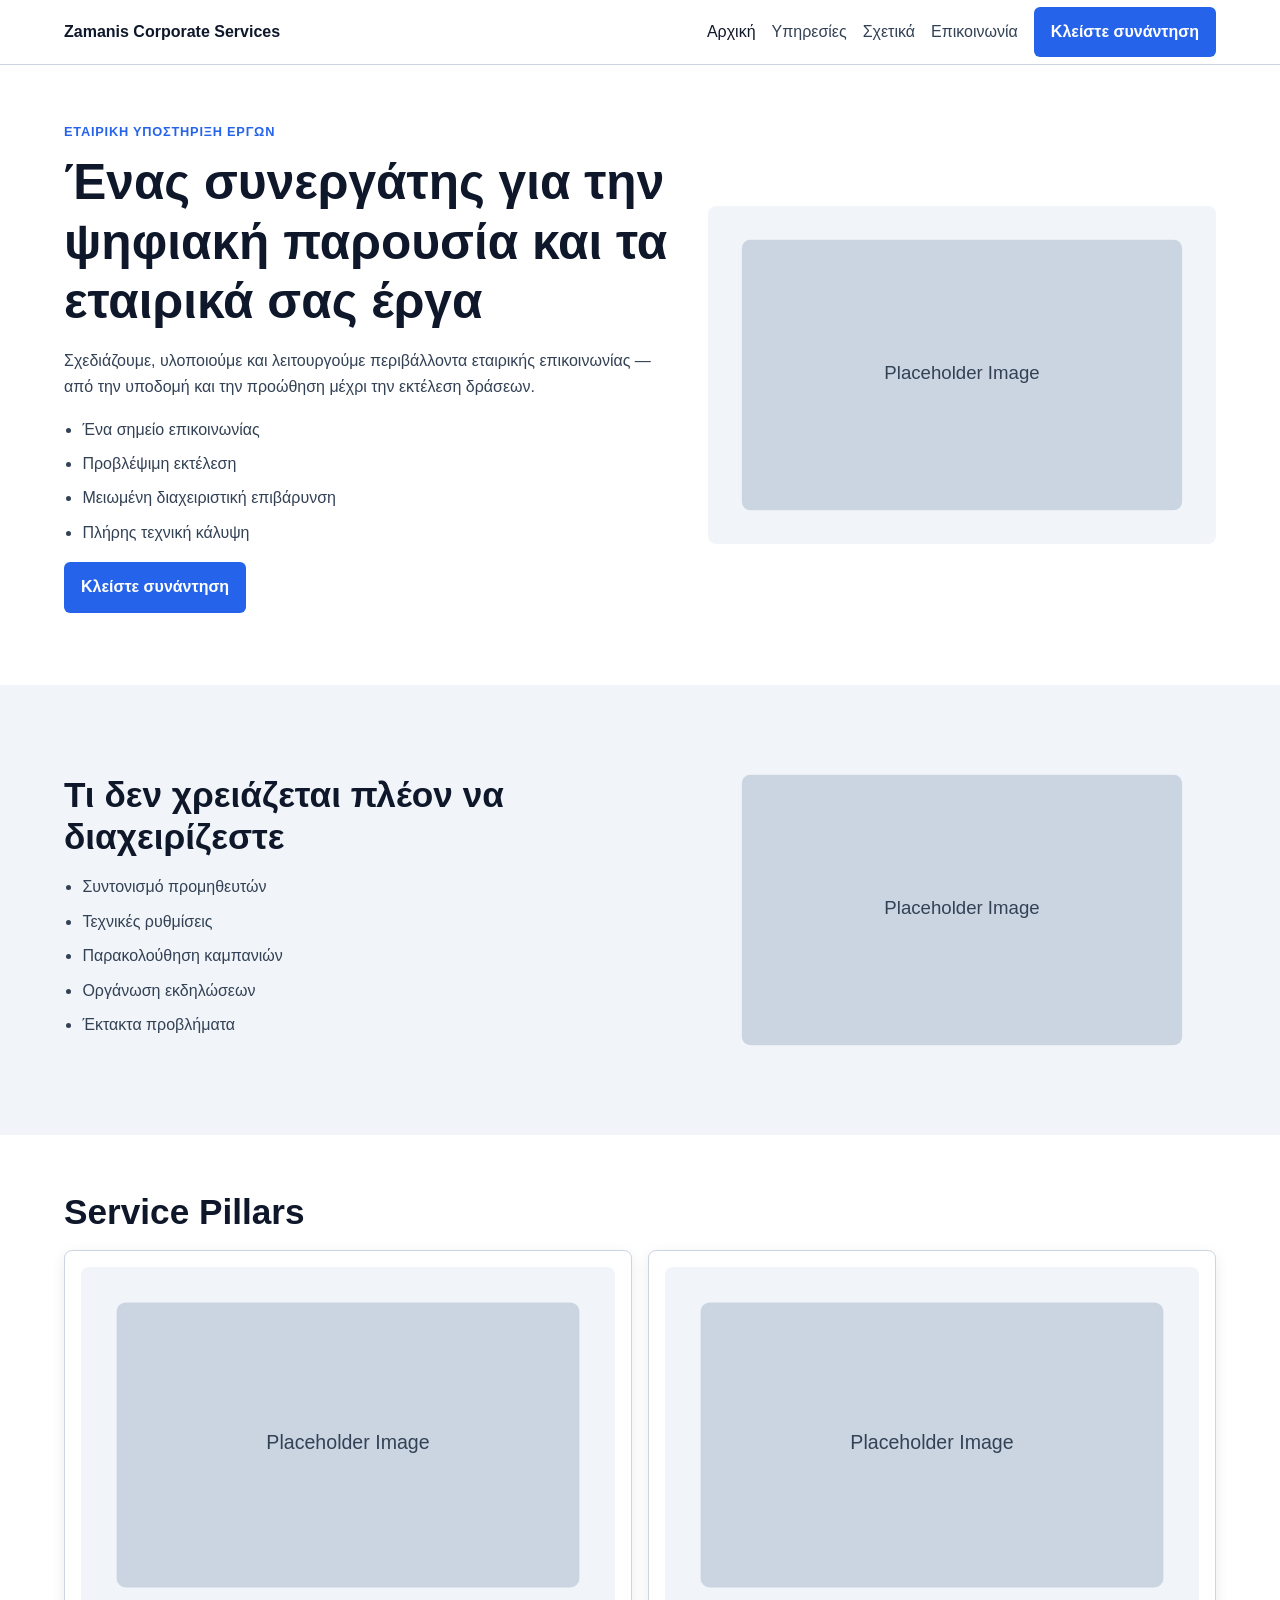
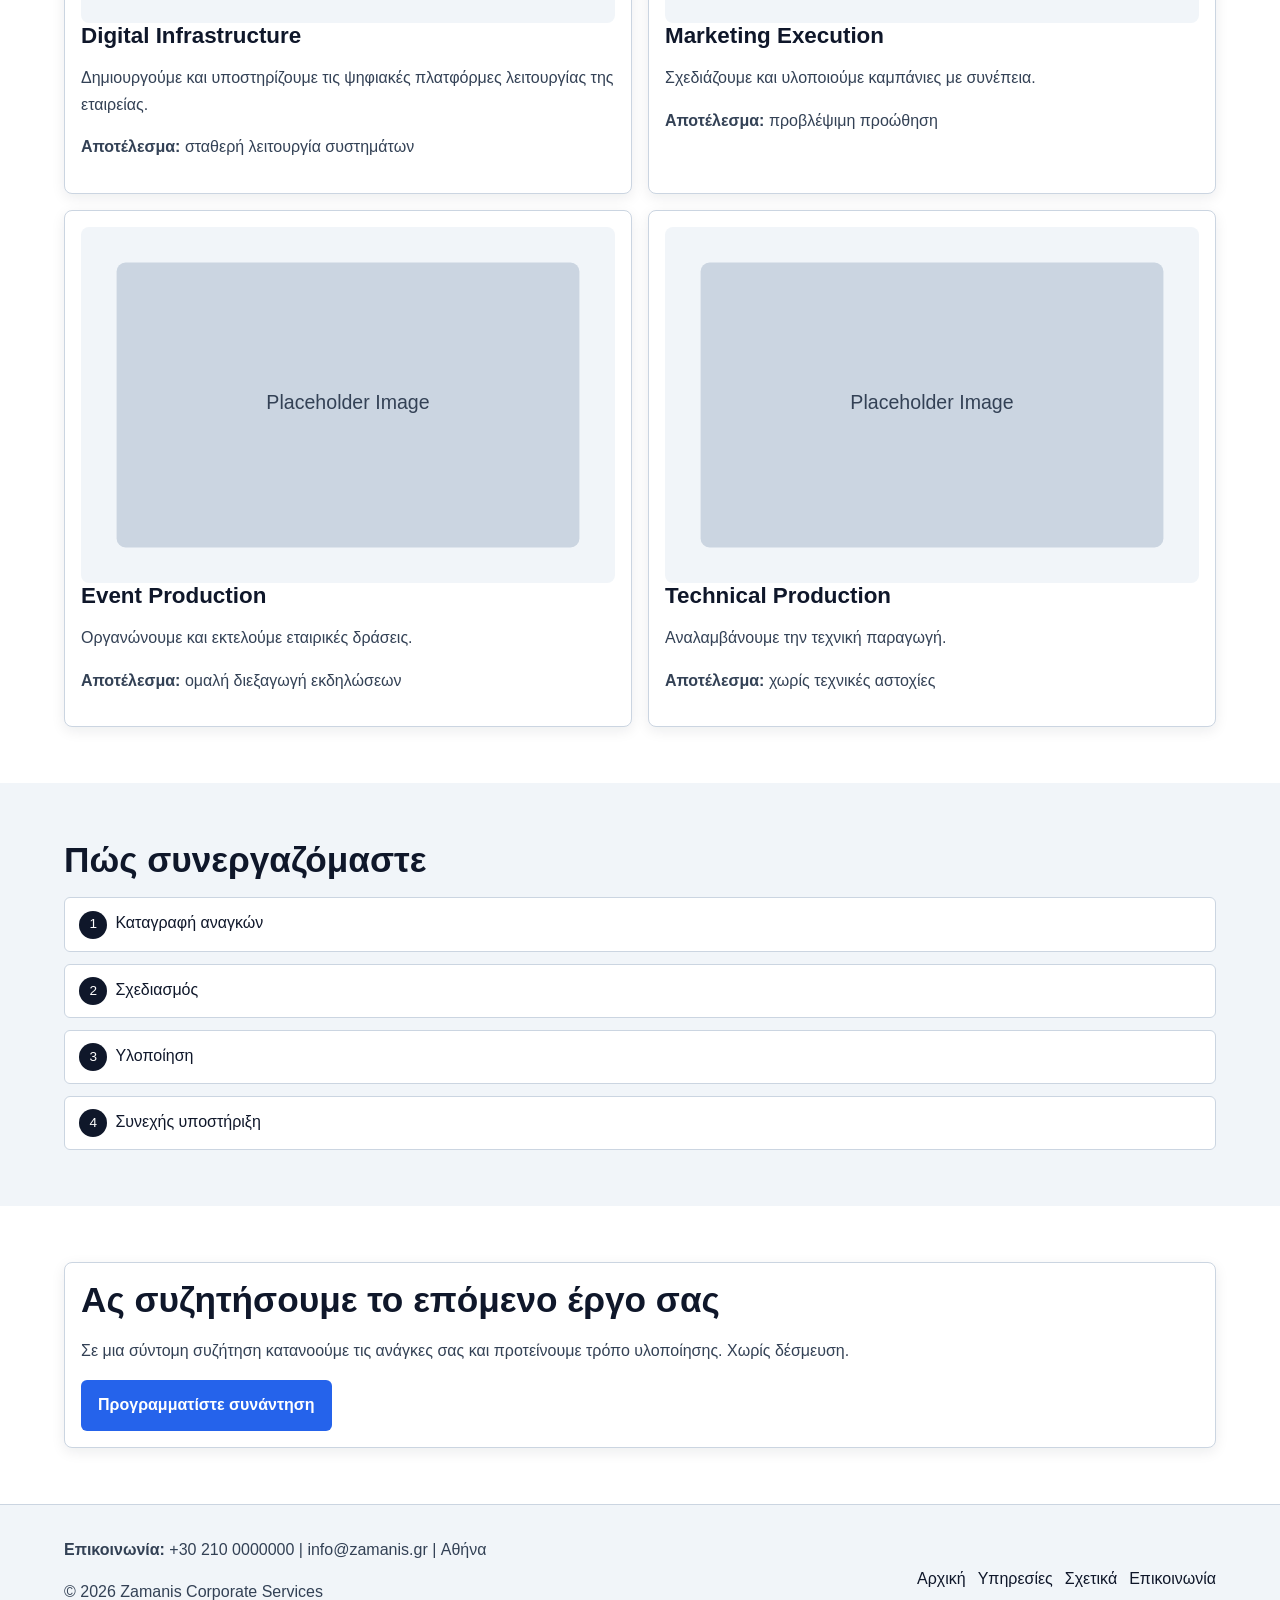
==== index.html @ 6413caa3 "Create full responsive corporate B2B website" ====
<!DOCTYPE html>
<html lang="el">
<head>
  <meta charset="UTF-8">
  <meta name="viewport" content="width=device-width, initial-scale=1.0">
  <title>Εταιρικές Υπηρεσίες Ψηφιακής Υποδομής & Εκδηλώσεων</title>
  <meta name="description" content="Ολοκληρωμένη υποστήριξη εταιρικής επικοινωνίας, marketing και εκδηλώσεων από έναν συνεργάτη.">
  <link rel="stylesheet" href="assets/css/style.css">
</head>
<body>
  <header class="site-header">
    <div class="container nav-wrap">
      <a class="brand" href="index.html">Zamanis Corporate Services</a>
      <button class="nav-toggle" type="button" aria-expanded="false" aria-controls="primary-nav">Μενού</button>
      <nav id="primary-nav" class="site-nav" aria-label="Κύρια πλοήγηση">
        <a class="nav-link active" href="index.html">Αρχική</a>
        <a class="nav-link" href="services.html">Υπηρεσίες</a>
        <a class="nav-link" href="about.html">Σχετικά</a>
        <a class="nav-link" href="contact.html">Επικοινωνία</a>
        <a class="btn btn-primary" href="contact.html">Κλείστε συνάντηση</a>
      </nav>
    </div>
  </header>

  <main>
    <section class="section">
      <div class="container hero-grid">
        <div>
          <p class="kicker">Εταιρική υποστήριξη έργων</p>
          <h1>Ένας συνεργάτης για την ψηφιακή παρουσία και τα εταιρικά σας έργα</h1>
          <p>Σχεδιάζουμε, υλοποιούμε και λειτουργούμε περιβάλλοντα εταιρικής επικοινωνίας — από την υποδομή και την προώθηση μέχρι την εκτέλεση δράσεων.</p>
          <ul class="list-tight">
            <li>Ένα σημείο επικοινωνίας</li>
            <li>Προβλέψιμη εκτέλεση</li>
            <li>Μειωμένη διαχειριστική επιβάρυνση</li>
            <li>Πλήρης τεχνική κάλυψη</li>
          </ul>
          <p style="margin-top:1rem;"><a class="btn btn-primary" href="contact.html">Κλείστε συνάντηση</a></p>
        </div>
        <img src="assets/img/hero-placeholder.svg" alt="corporate event technical control desk, operators with headsets, screens, realistic, professional photography">
      </div>
    </section>

    <section class="section section-subtle">
      <div class="container two-col">
        <div>
          <h2>Τι δεν χρειάζεται πλέον να διαχειρίζεστε</h2>
          <ul class="list-tight">
            <li>Συντονισμό προμηθευτών</li>
            <li>Τεχνικές ρυθμίσεις</li>
            <li>Παρακολούθηση καμπανιών</li>
            <li>Οργάνωση εκδηλώσεων</li>
            <li>Έκτακτα προβλήματα</li>
          </ul>
        </div>
        <img src="assets/img/problems-placeholder.svg" alt="event backstage setup cables lighting technicians working realistic">
      </div>
    </section>

    <section class="section">
      <div class="container">
        <h2>Service Pillars</h2>
        <div class="card-grid">
          <article class="card">
            <img src="assets/img/service-infrastructure.svg" alt="server monitoring dashboard business environment">
            <h3>Digital Infrastructure</h3>
            <p>Δημιουργούμε και υποστηρίζουμε τις ψηφιακές πλατφόρμες λειτουργίας της εταιρείας.</p>
            <p><strong>Αποτέλεσμα:</strong> σταθερή λειτουργία συστημάτων</p>
          </article>
          <article class="card">
            <img src="assets/img/service-marketing.svg" alt="marketing campaign analytics dashboard on laptop office">
            <h3>Marketing Execution</h3>
            <p>Σχεδιάζουμε και υλοποιούμε καμπάνιες με συνέπεια.</p>
            <p><strong>Αποτέλεσμα:</strong> προβλέψιμη προώθηση</p>
          </article>
          <article class="card">
            <img src="assets/img/service-event.svg" alt="conference venue preparation empty stage setup">
            <h3>Event Production</h3>
            <p>Οργανώνουμε και εκτελούμε εταιρικές δράσεις.</p>
            <p><strong>Αποτέλεσμα:</strong> ομαλή διεξαγωγή εκδηλώσεων</p>
          </article>
          <article class="card">
            <img src="assets/img/service-technical.svg" alt="audio mixing console live event">
            <h3>Technical Production</h3>
            <p>Αναλαμβάνουμε την τεχνική παραγωγή.</p>
            <p><strong>Αποτέλεσμα:</strong> χωρίς τεχνικές αστοχίες</p>
          </article>
        </div>
      </div>
    </section>

    <section class="section section-subtle">
      <div class="container">
        <h2>Πώς συνεργαζόμαστε</h2>
        <ol class="steps">
          <li>Καταγραφή αναγκών</li>
          <li>Σχεδιασμός</li>
          <li>Υλοποίηση</li>
          <li>Συνεχής υποστήριξη</li>
        </ol>
      </div>
    </section>

    <section class="section">
      <div class="container card">
        <h2>Ας συζητήσουμε το επόμενο έργο σας</h2>
        <p>Σε μια σύντομη συζήτηση κατανοούμε τις ανάγκες σας και προτείνουμε τρόπο υλοποίησης. Χωρίς δέσμευση.</p>
        <a class="btn btn-primary" href="contact.html">Προγραμματίστε συνάντηση</a>
      </div>
    </section>
  </main>

  <footer class="site-footer">
    <div class="container footer-grid">
      <div>
        <p><strong>Επικοινωνία:</strong> +30 210 0000000 | info@zamanis.gr | Αθήνα</p>
        <p>© 2026 Zamanis Corporate Services</p>
      </div>
      <nav class="footer-links" aria-label="Footer menu">
        <a href="index.html">Αρχική</a>
        <a href="services.html">Υπηρεσίες</a>
        <a href="about.html">Σχετικά</a>
        <a href="contact.html">Επικοινωνία</a>
      </nav>
    </div>
  </footer>

  <script src="assets/js/main.js"></script>
</body>
</html>
---- assets/css/style.css ----
:root {
  --color-primary: #0F172A;
  --color-secondary: #334155;
  --color-accent: #2563EB;
  --color-bg: #FFFFFF;
  --color-bg-subtle: #F1F5F9;
  --color-border: #CBD5E1;
  --font-family: Inter, -apple-system, BlinkMacSystemFont, "Segoe UI", Roboto, "Helvetica Neue", Arial, sans-serif;
  --container-max: 72rem;
  --radius-sm: 0.375rem;
  --radius-md: 0.5rem;
  --shadow-sm: 0 4px 14px rgba(15, 23, 42, 0.08);
}

* {
  box-sizing: border-box;
}

html {
  scroll-behavior: smooth;
}

body {
  margin: 0;
  font-family: var(--font-family);
  color: var(--color-primary);
  background: var(--color-bg);
  line-height: 1.65;
}

img {
  max-width: 100%;
  display: block;
  border-radius: var(--radius-md);
}

a {
  color: inherit;
  text-decoration: none;
}

.container {
  width: min(100% - 2rem, var(--container-max));
  margin-inline: auto;
}

.section {
  padding: 3.5rem 0;
}

.section-subtle {
  background: var(--color-bg-subtle);
}

h1,
h2,
h3 {
  color: var(--color-primary);
  line-height: 1.2;
  margin: 0 0 1rem;
}

h1 {
  font-size: clamp(1.9rem, 4.5vw, 3.1rem);
}

h2 {
  font-size: clamp(1.55rem, 3.2vw, 2.2rem);
}

h3 {
  font-size: clamp(1.15rem, 2.2vw, 1.4rem);
}

p {
  margin: 0 0 1rem;
  color: var(--color-secondary);
}

ul,
ol {
  margin: 0;
  padding-left: 1.15rem;
}

.site-header {
  position: sticky;
  top: 0;
  z-index: 20;
  background: rgba(255, 255, 255, 0.96);
  border-bottom: 1px solid var(--color-border);
  backdrop-filter: blur(8px);
}

.nav-wrap {
  display: flex;
  align-items: center;
  justify-content: space-between;
  min-height: 4rem;
  gap: 1rem;
}

.brand {
  font-weight: 700;
  font-size: 1rem;
}

.nav-toggle {
  border: 1px solid var(--color-border);
  background: var(--color-bg);
  padding: 0.5rem 0.7rem;
  border-radius: var(--radius-sm);
  color: var(--color-primary);
}

.site-nav {
  display: none;
  flex-direction: column;
  gap: 0.65rem;
  padding-bottom: 1rem;
}

.site-nav.open {
  display: flex;
}

.nav-link {
  font-weight: 500;
  color: var(--color-secondary);
}

.nav-link:hover,
.nav-link.active {
  color: var(--color-primary);
}

.btn {
  display: inline-block;
  border: 1px solid transparent;
  border-radius: var(--radius-sm);
  padding: 0.7rem 1rem;
  font-weight: 600;
}

.btn-primary {
  background: var(--color-accent);
  color: #fff;
}

.btn-outline {
  border-color: var(--color-primary);
  color: var(--color-primary);
}

.hero-grid,
.two-col {
  display: grid;
  gap: 1.5rem;
}

.card-grid {
  display: grid;
  gap: 1rem;
}

.card {
  background: #fff;
  border: 1px solid var(--color-border);
  border-radius: var(--radius-md);
  padding: 1rem;
  box-shadow: var(--shadow-sm);
}

.kicker {
  color: var(--color-accent);
  text-transform: uppercase;
  letter-spacing: 0.06em;
  font-weight: 700;
  font-size: 0.8rem;
  margin-bottom: 0.7rem;
}

.list-tight li {
  margin-bottom: 0.5rem;
  color: var(--color-secondary);
}

.steps {
  counter-reset: process;
  list-style: none;
  padding: 0;
  display: grid;
  gap: 0.75rem;
}

.steps li {
  background: #fff;
  border: 1px solid var(--color-border);
  border-radius: var(--radius-sm);
  padding: 0.75rem 0.9rem;
}

.steps li::before {
  counter-increment: process;
  content: counter(process);
  display: inline-grid;
  place-items: center;
  width: 1.75rem;
  height: 1.75rem;
  margin-right: 0.5rem;
  border-radius: 999px;
  background: var(--color-primary);
  color: #fff;
  font-size: 0.85rem;
}

.contact-form {
  display: grid;
  gap: 0.85rem;
}

.contact-form label {
  font-weight: 600;
  color: var(--color-primary);
}

.contact-form input,
.contact-form textarea {
  width: 100%;
  padding: 0.65rem 0.75rem;
  border: 1px solid var(--color-border);
  border-radius: var(--radius-sm);
  font: inherit;
}

.contact-form textarea {
  min-height: 7rem;
}

.form-success {
  margin-top: 0.6rem;
  color: #166534;
  font-weight: 600;
  display: none;
}

.form-success.show {
  display: block;
}

.site-footer {
  padding: 2rem 0;
  border-top: 1px solid var(--color-border);
  background: var(--color-bg-subtle);
}

.footer-grid {
  display: grid;
  gap: 1rem;
}

.footer-links {
  display: flex;
  gap: 0.75rem;
  flex-wrap: wrap;
}

@media (min-width: 48rem) {
  .nav-toggle {
    display: none;
  }

  .site-nav,
  .site-nav.open {
    display: flex;
    flex-direction: row;
    align-items: center;
    gap: 1rem;
    padding-bottom: 0;
  }

  .hero-grid,
  .two-col {
    grid-template-columns: 1.1fr 0.9fr;
    align-items: center;
  }

  .card-grid {
    grid-template-columns: repeat(2, minmax(0, 1fr));
  }

  .footer-grid {
    grid-template-columns: 1fr auto;
    align-items: center;
  }
}
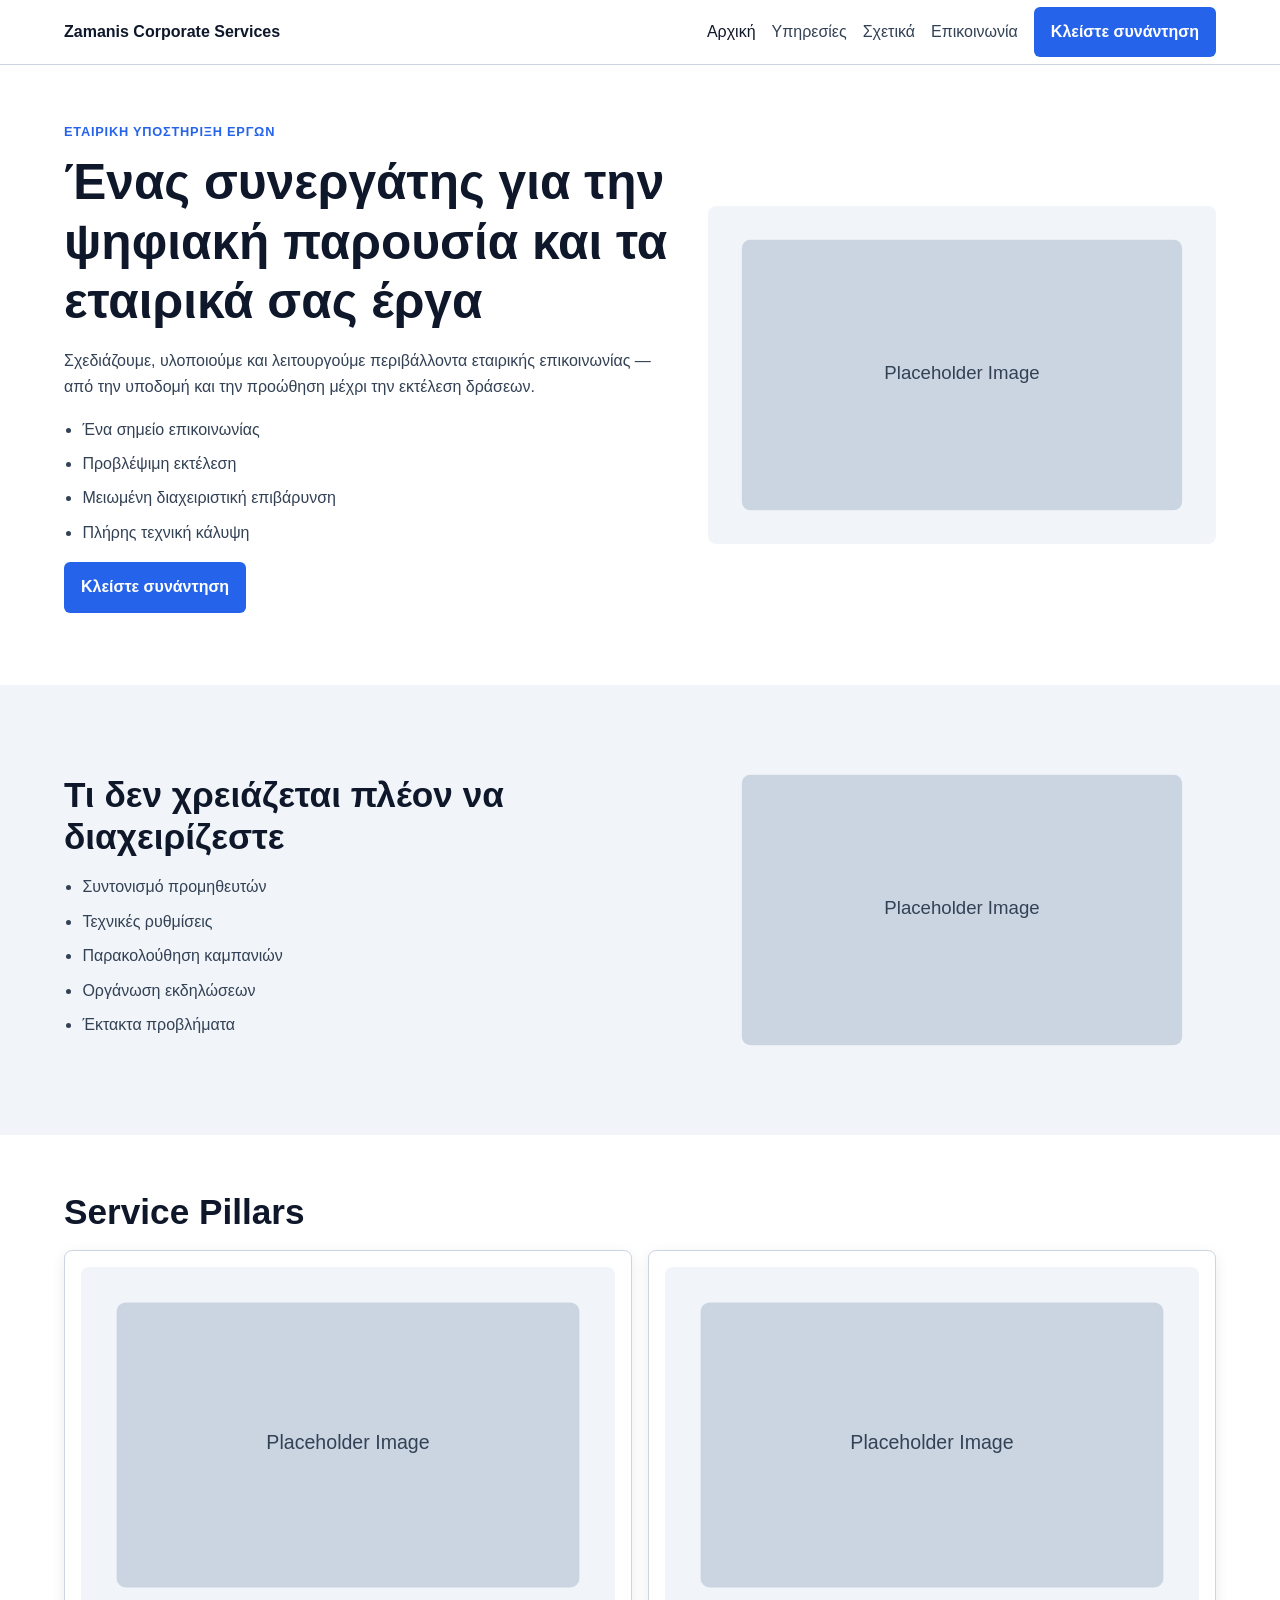
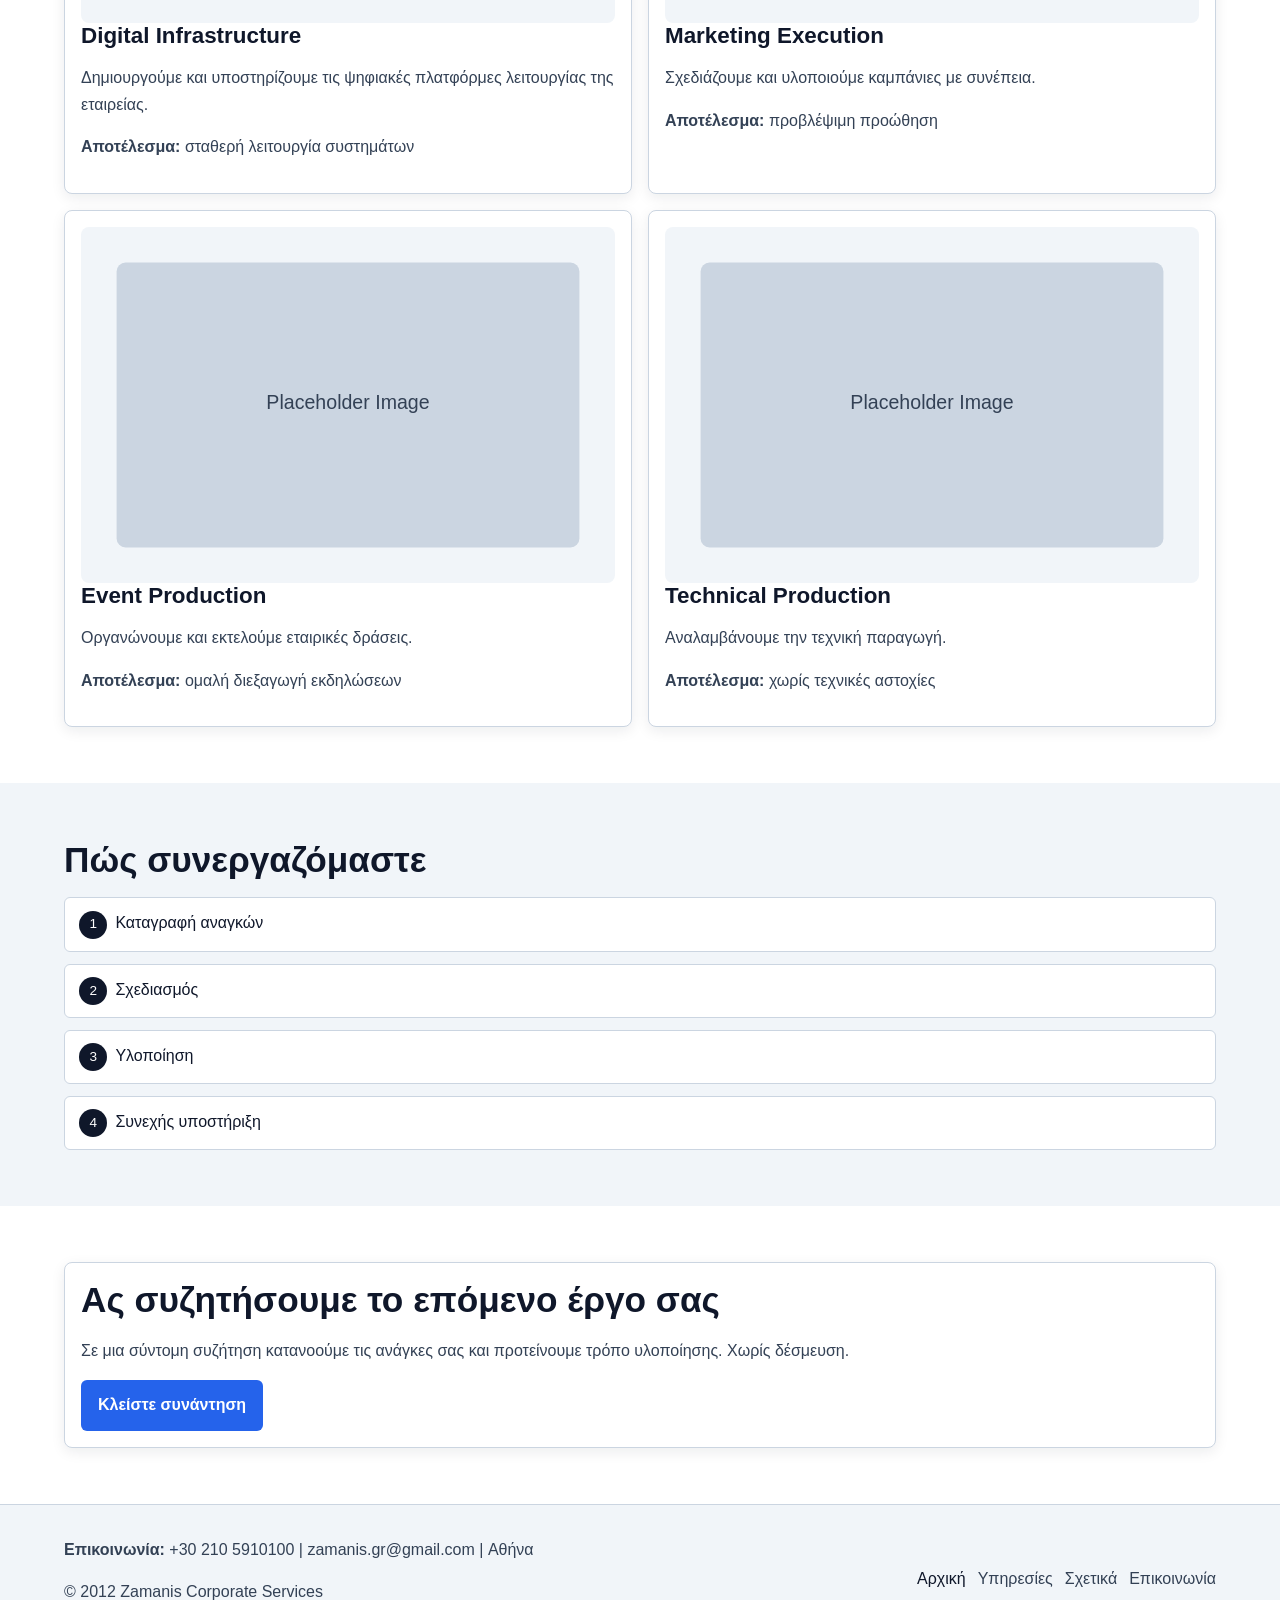
==== commit 8e082ed8: "Refactor shared layout and add clickable contact links" ====
--- a/index.html
+++ b/index.html
@@ -7,20 +7,8 @@
   <meta name="description" content="Ολοκληρωμένη υποστήριξη εταιρικής επικοινωνίας, marketing και εκδηλώσεων από έναν συνεργάτη.">
   <link rel="stylesheet" href="assets/css/style.css">
 </head>
-<body>
-  <header class="site-header">
-    <div class="container nav-wrap">
-      <a class="brand" href="index.html">Zamanis Corporate Services</a>
-      <button class="nav-toggle" type="button" aria-expanded="false" aria-controls="primary-nav">Μενού</button>
-      <nav id="primary-nav" class="site-nav" aria-label="Κύρια πλοήγηση">
-        <a class="nav-link active" href="index.html">Αρχική</a>
-        <a class="nav-link" href="services.html">Υπηρεσίες</a>
-        <a class="nav-link" href="about.html">Σχετικά</a>
-        <a class="nav-link" href="contact.html">Επικοινωνία</a>
-        <a class="btn btn-primary" href="contact.html">Κλείστε συνάντηση</a>
-      </nav>
-    </div>
-  </header>
+<body data-page="index">
+  <div id="site-header"></div>
 
   <main>
     <section class="section">
@@ -105,25 +93,12 @@
       <div class="container card">
         <h2>Ας συζητήσουμε το επόμενο έργο σας</h2>
         <p>Σε μια σύντομη συζήτηση κατανοούμε τις ανάγκες σας και προτείνουμε τρόπο υλοποίησης. Χωρίς δέσμευση.</p>
-        <a class="btn btn-primary" href="contact.html">Προγραμματίστε συνάντηση</a>
+        <a class="btn btn-primary" href="contact.html">Κλείστε συνάντηση</a>
       </div>
     </section>
   </main>
 
-  <footer class="site-footer">
-    <div class="container footer-grid">
-      <div>
-        <p><strong>Επικοινωνία:</strong> +30 210 0000000 | info@zamanis.gr | Αθήνα</p>
-        <p>© 2026 Zamanis Corporate Services</p>
-      </div>
-      <nav class="footer-links" aria-label="Footer menu">
-        <a href="index.html">Αρχική</a>
-        <a href="services.html">Υπηρεσίες</a>
-        <a href="about.html">Σχετικά</a>
-        <a href="contact.html">Επικοινωνία</a>
-      </nav>
-    </div>
-  </footer>
+  <div id="site-footer"></div>
 
   <script src="assets/js/main.js"></script>
 </body>
--- a/assets/css/style.css
+++ b/assets/css/style.css
@@ -265,6 +265,19 @@
   flex-wrap: wrap;
 }
 
+.footer-links a {
+  color: var(--color-secondary);
+}
+
+.footer-links a.active,
+.footer-links a:hover {
+  color: var(--color-primary);
+}
+
+.site-footer a:hover {
+  text-decoration: underline;
+}
+
 @media (min-width: 48rem) {
   .nav-toggle {
     display: none;
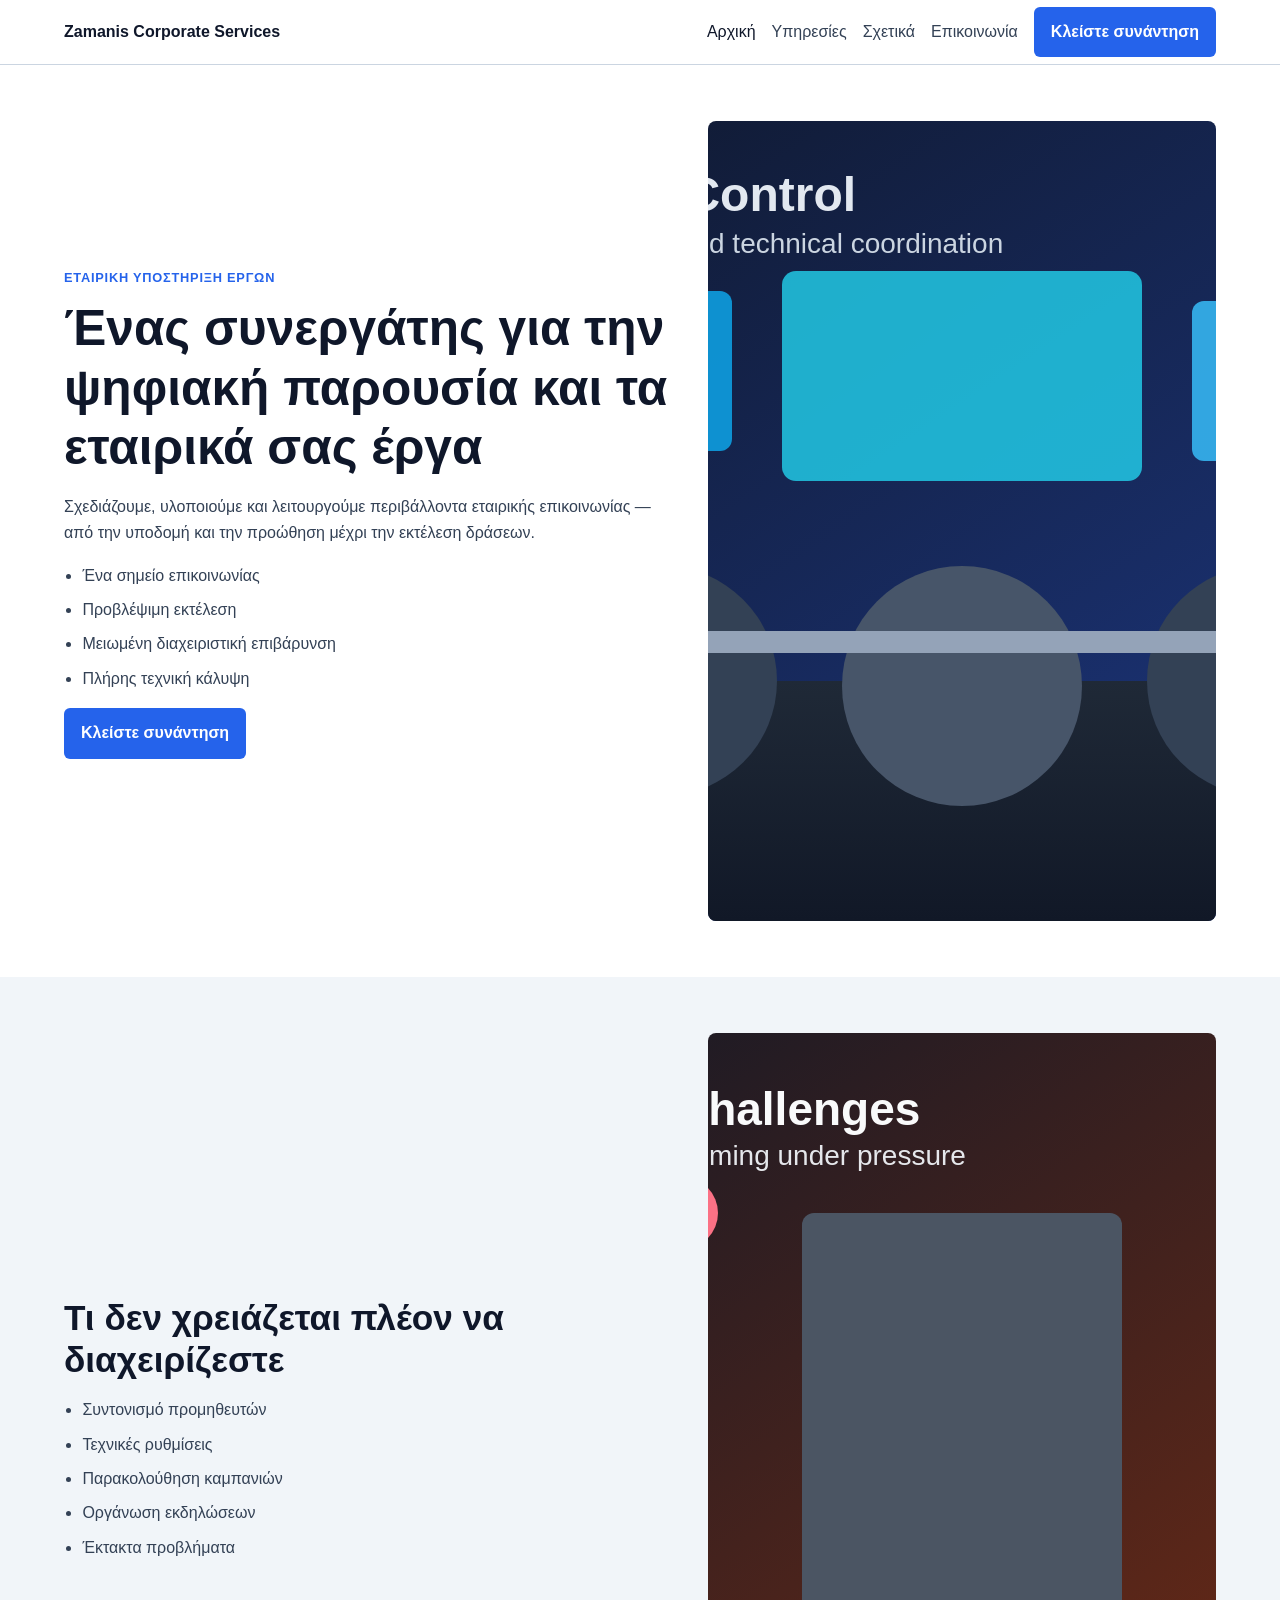
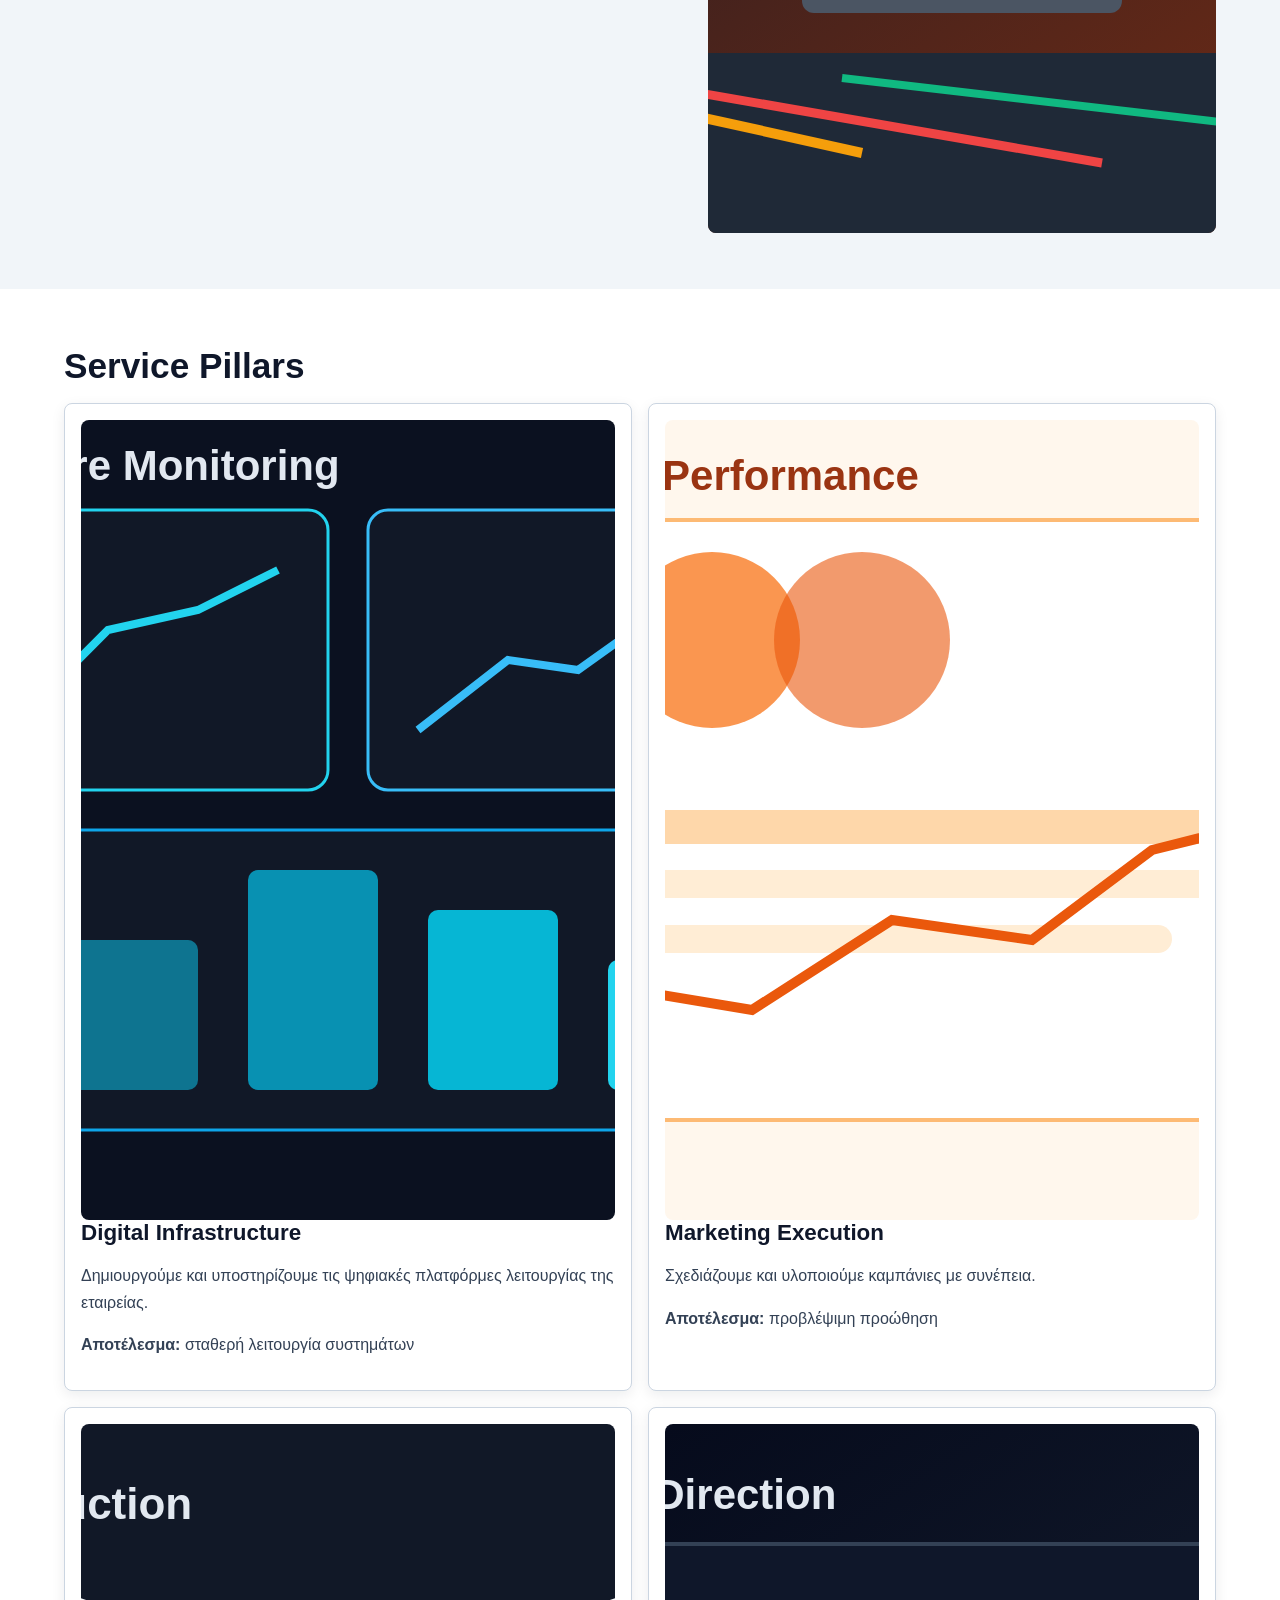
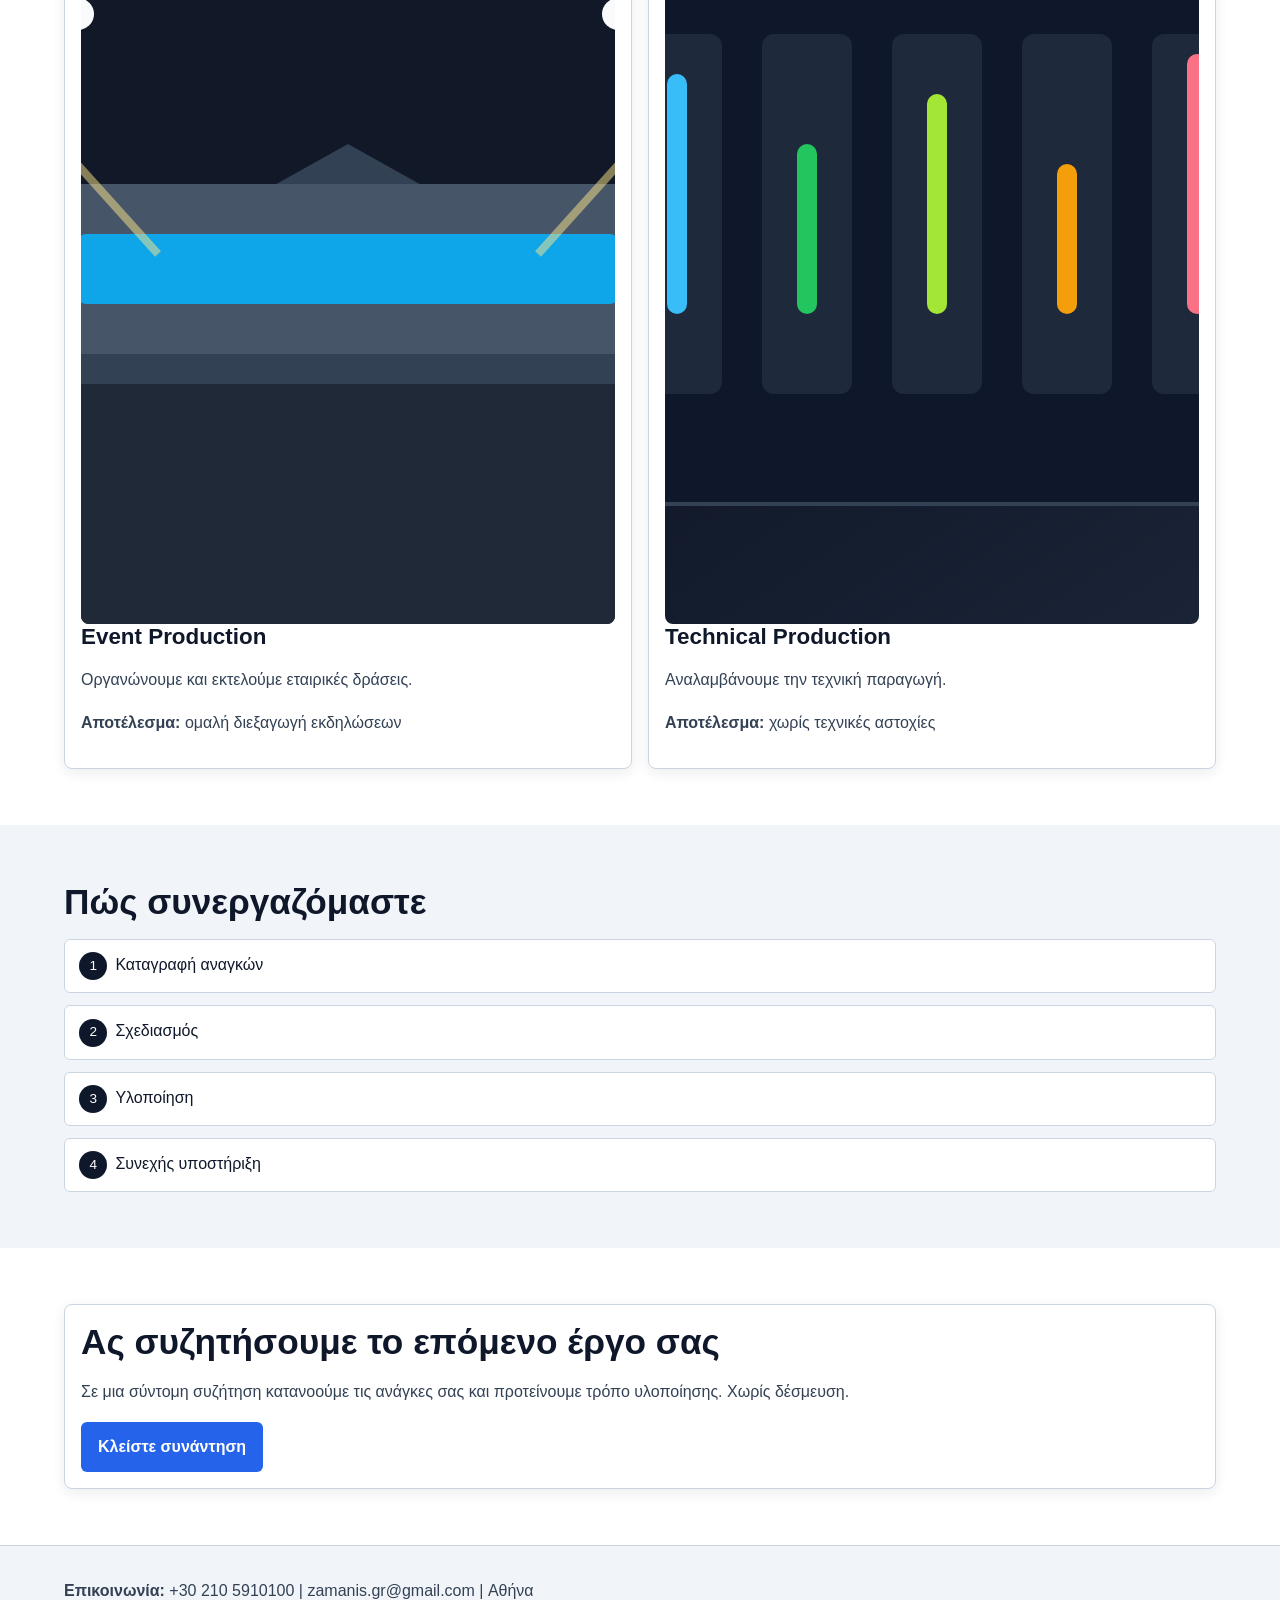
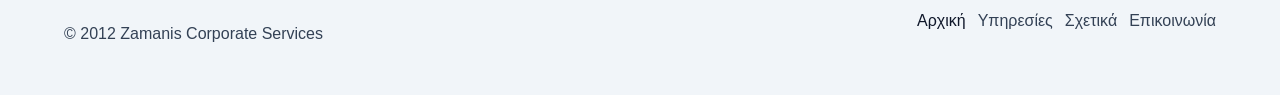
==== commit 1948e25d: "Rename image links and align photo dimensions in HTML" ====
--- a/index.html
+++ b/index.html
@@ -25,7 +25,7 @@
           </ul>
           <p style="margin-top:1rem;"><a class="btn btn-primary" href="contact.html">Κλείστε συνάντηση</a></p>
         </div>
-        <img src="assets/img/hero-placeholder.svg" alt="corporate event technical control desk, operators with headsets, screens, realistic, professional photography">
+        <img class="media-photo" src="assets/img/hero-photo.svg" width="1200" height="800" alt="corporate event technical control desk, operators with headsets, screens, realistic, professional photography">
       </div>
     </section>
 
@@ -41,7 +41,7 @@
             <li>Έκτακτα προβλήματα</li>
           </ul>
         </div>
-        <img src="assets/img/problems-placeholder.svg" alt="event backstage setup cables lighting technicians working realistic">
+        <img class="media-photo" src="assets/img/problems-photo.svg" width="1200" height="800" alt="event backstage setup cables lighting technicians working realistic">
       </div>
     </section>
 
@@ -50,25 +50,25 @@
         <h2>Service Pillars</h2>
         <div class="card-grid">
           <article class="card">
-            <img src="assets/img/service-infrastructure.svg" alt="server monitoring dashboard business environment">
+            <img class="media-photo" src="assets/img/service-infrastructure.svg" width="1200" height="800" alt="server monitoring dashboard business environment">
             <h3>Digital Infrastructure</h3>
             <p>Δημιουργούμε και υποστηρίζουμε τις ψηφιακές πλατφόρμες λειτουργίας της εταιρείας.</p>
             <p><strong>Αποτέλεσμα:</strong> σταθερή λειτουργία συστημάτων</p>
           </article>
           <article class="card">
-            <img src="assets/img/service-marketing.svg" alt="marketing campaign analytics dashboard on laptop office">
+            <img class="media-photo" src="assets/img/service-marketing.svg" width="1200" height="800" alt="marketing campaign analytics dashboard on laptop office">
             <h3>Marketing Execution</h3>
             <p>Σχεδιάζουμε και υλοποιούμε καμπάνιες με συνέπεια.</p>
             <p><strong>Αποτέλεσμα:</strong> προβλέψιμη προώθηση</p>
           </article>
           <article class="card">
-            <img src="assets/img/service-event.svg" alt="conference venue preparation empty stage setup">
+            <img class="media-photo" src="assets/img/service-event.svg" width="1200" height="800" alt="conference venue preparation empty stage setup">
             <h3>Event Production</h3>
             <p>Οργανώνουμε και εκτελούμε εταιρικές δράσεις.</p>
             <p><strong>Αποτέλεσμα:</strong> ομαλή διεξαγωγή εκδηλώσεων</p>
           </article>
           <article class="card">
-            <img src="assets/img/service-technical.svg" alt="audio mixing console live event">
+            <img class="media-photo" src="assets/img/service-technical.svg" width="1200" height="800" alt="audio mixing console live event">
             <h3>Technical Production</h3>
             <p>Αναλαμβάνουμε την τεχνική παραγωγή.</p>
             <p><strong>Αποτέλεσμα:</strong> χωρίς τεχνικές αστοχίες</p>
--- a/assets/css/style.css
+++ b/assets/css/style.css
@@ -34,6 +34,12 @@
   border-radius: var(--radius-md);
 }
 
+.media-photo {
+  width: 100%;
+  aspect-ratio: 3 / 2;
+  object-fit: cover;
+}
+
 a {
   color: inherit;
   text-decoration: none;
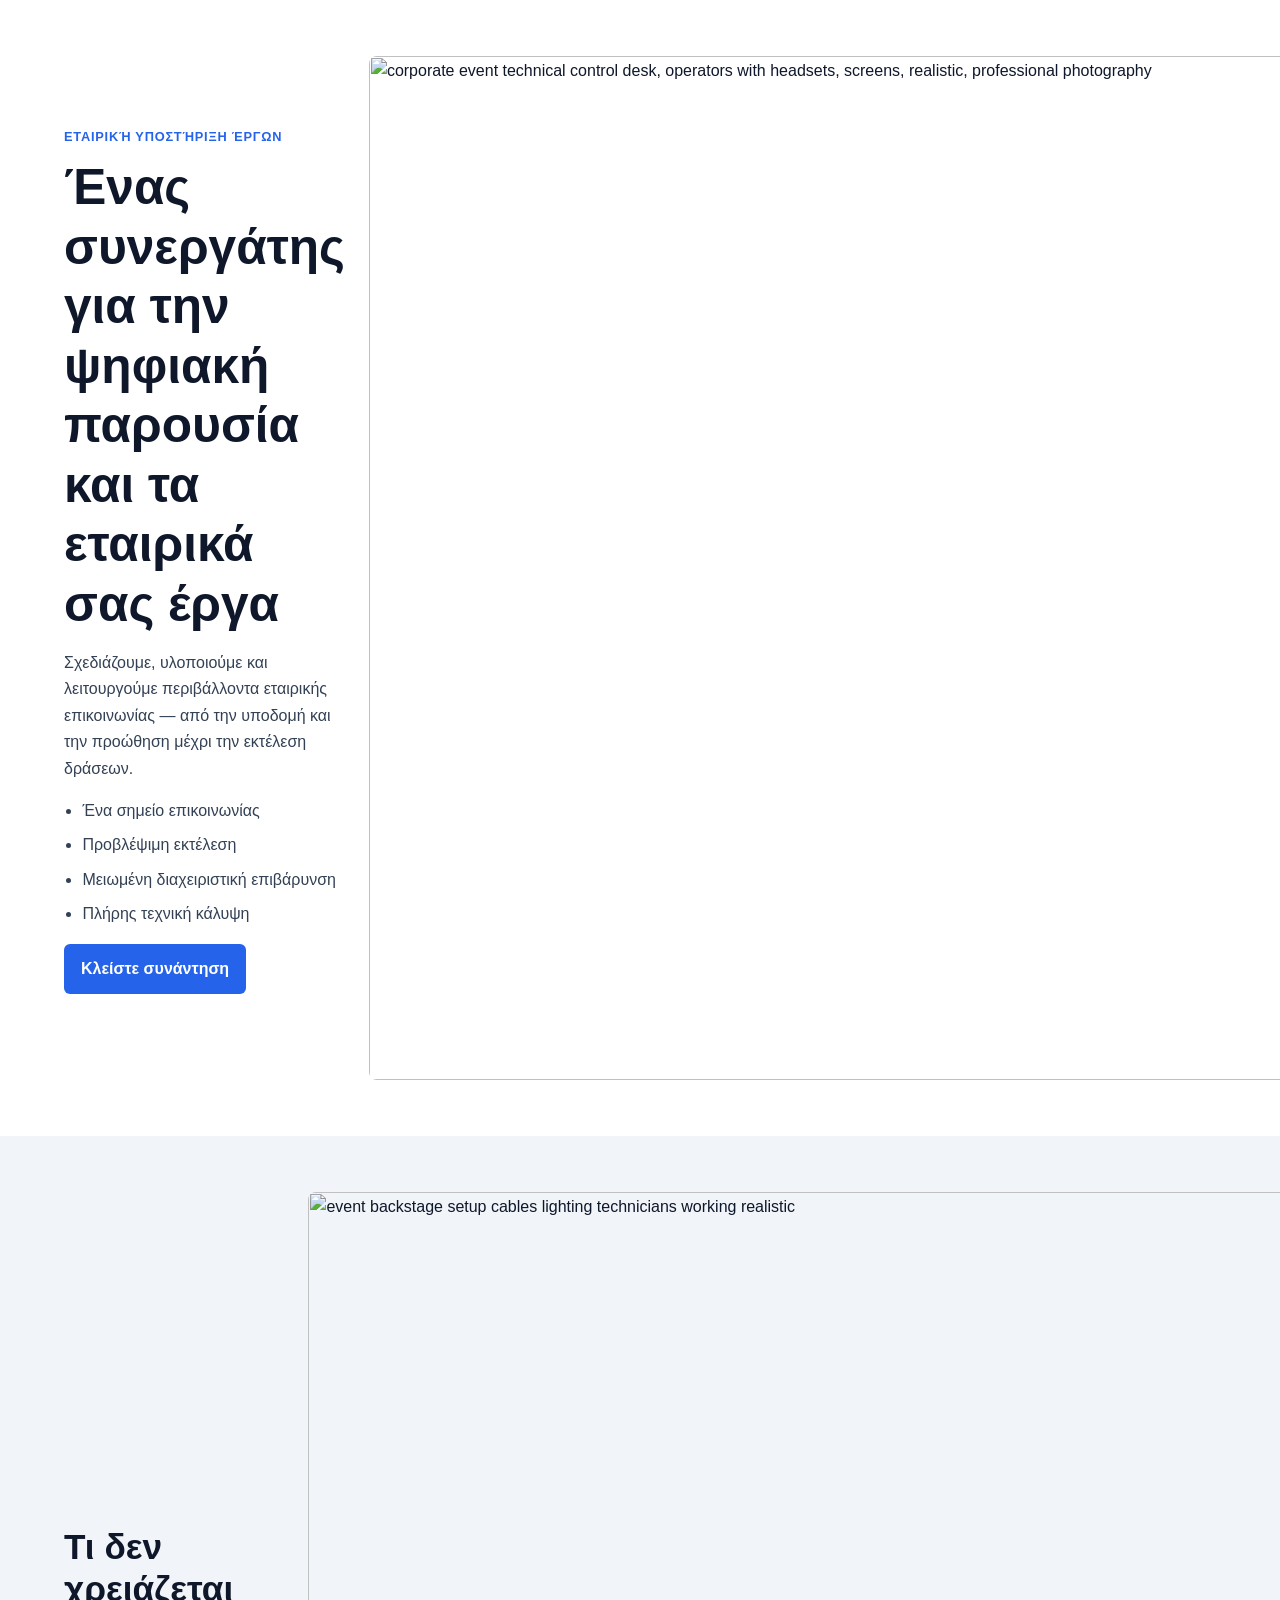
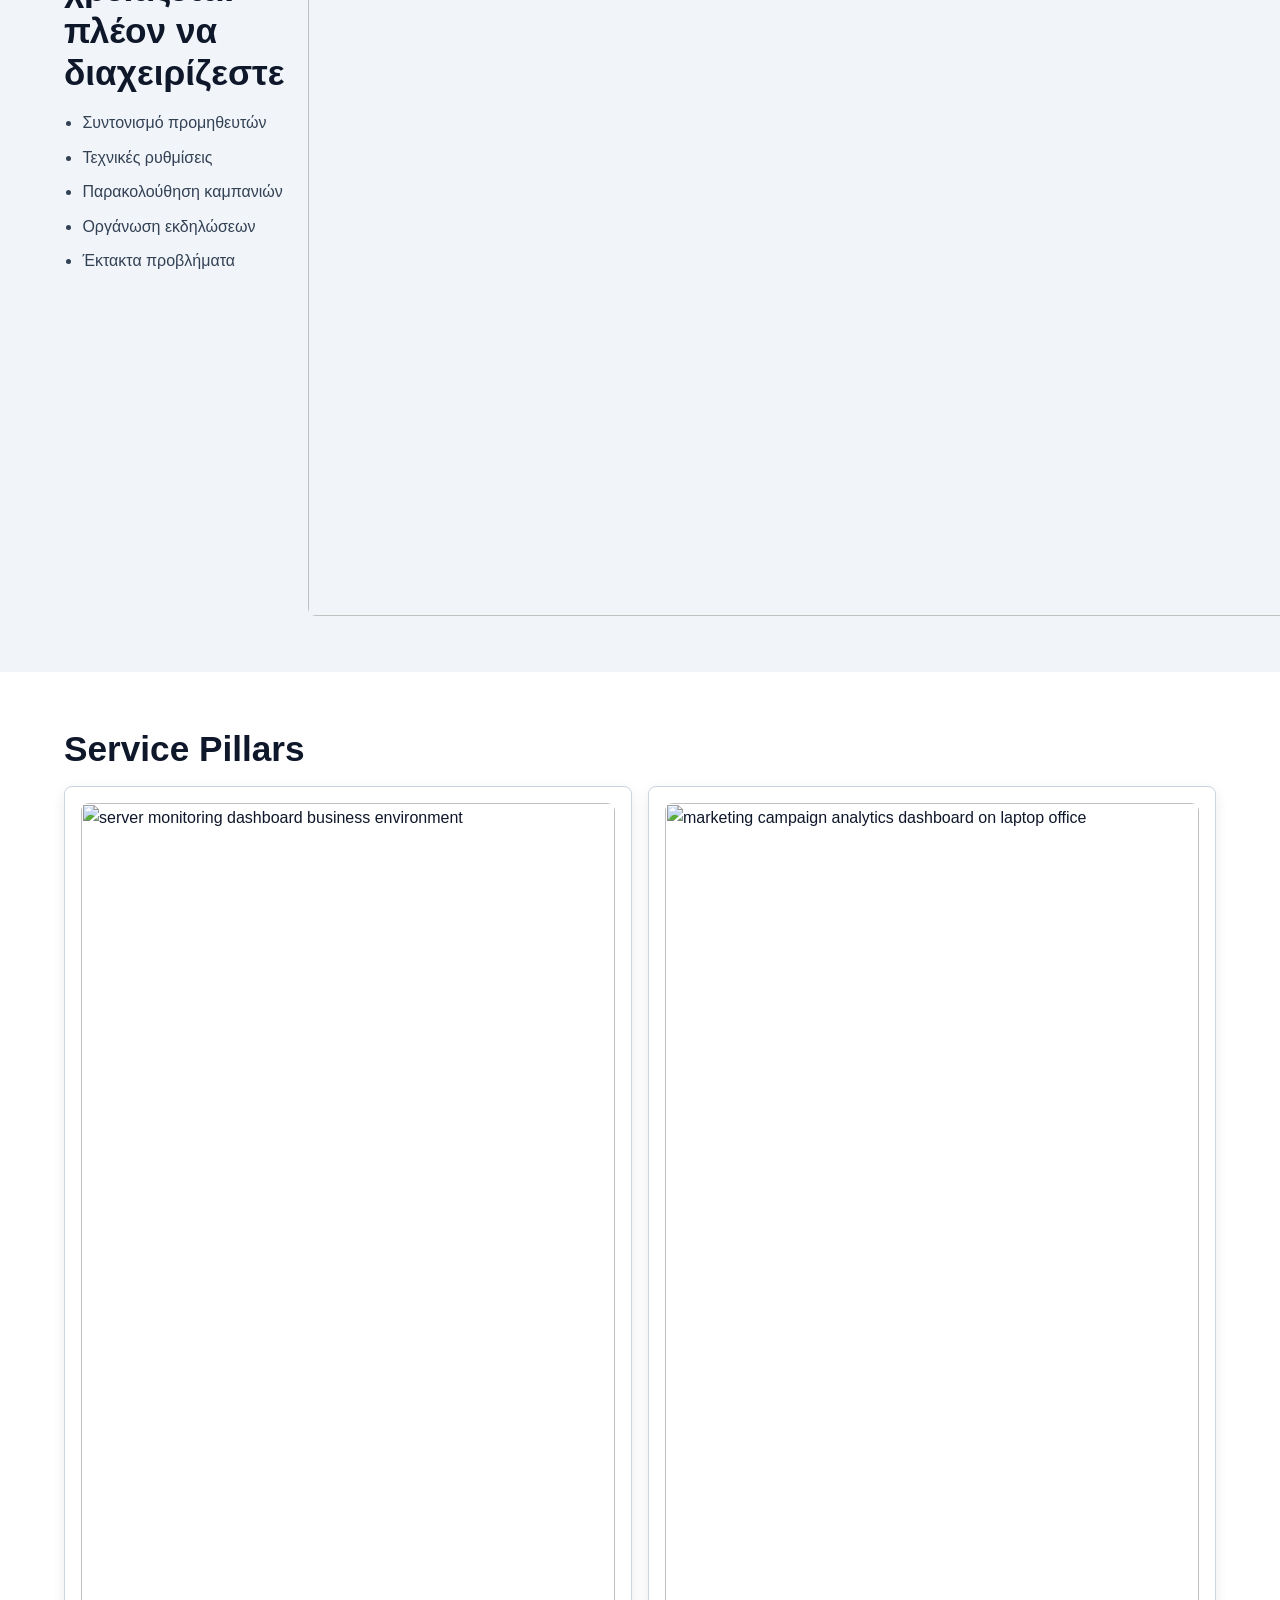
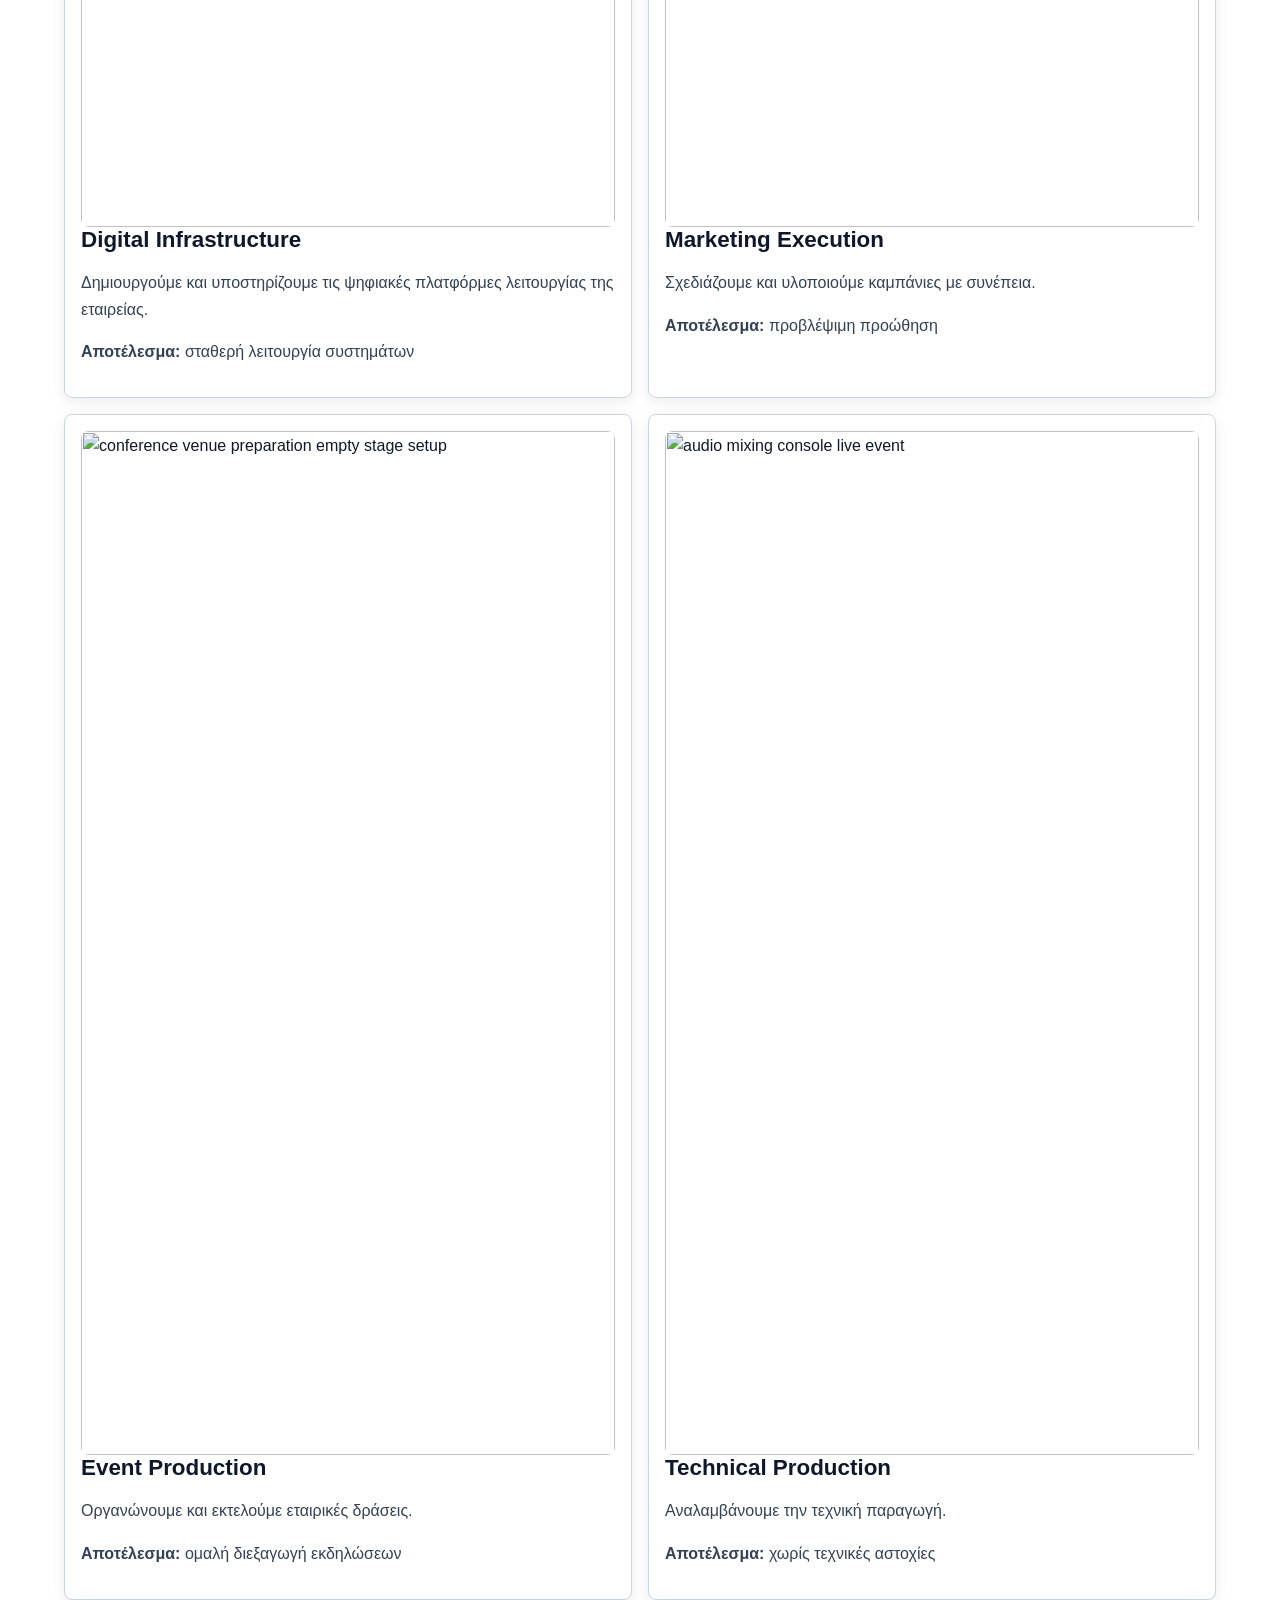
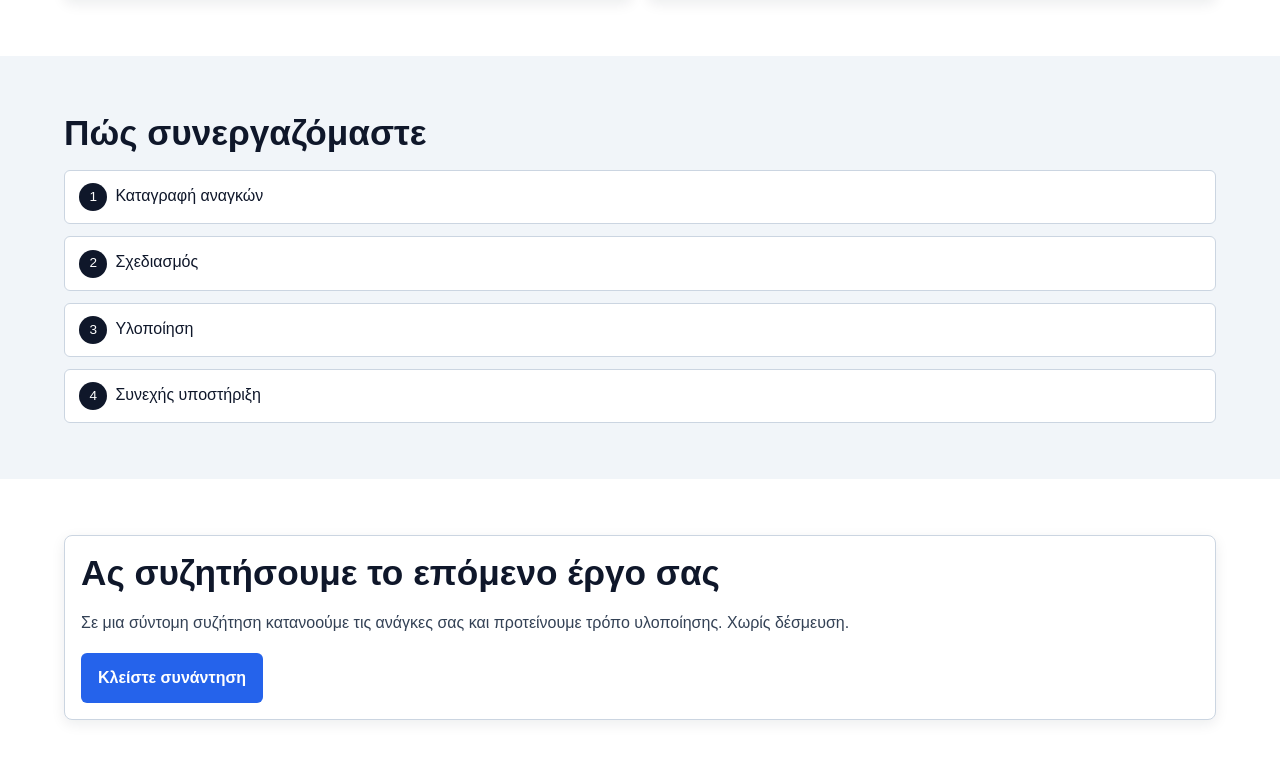
==== commit b5c99029: "Update index.html new foto used" ====
--- a/index.html
+++ b/index.html
@@ -1,5 +1,3 @@
-<!DOCTYPE html>
-<html lang="el">
 <head>
   <meta charset="UTF-8">
   <meta name="viewport" content="width=device-width, initial-scale=1.0">
@@ -25,7 +23,7 @@
           </ul>
           <p style="margin-top:1rem;"><a class="btn btn-primary" href="contact.html">Κλείστε συνάντηση</a></p>
         </div>
-        <img class="media-photo" src="assets/img/hero-photo.svg" width="1200" height="800" alt="corporate event technical control desk, operators with headsets, screens, realistic, professional photography">
+        <img class="media-photo" src="assets/img/hero-photo.png" width="1024" height="1024" alt="corporate event technical control desk, operators with headsets, screens, realistic, professional photography">
       </div>
     </section>
 
@@ -41,7 +39,7 @@
             <li>Έκτακτα προβλήματα</li>
           </ul>
         </div>
-        <img class="media-photo" src="assets/img/problems-photo.svg" width="1200" height="800" alt="event backstage setup cables lighting technicians working realistic">
+        <img class="media-photo" src="assets/img/problems-photo.png" width="1024" height="1024" alt="event backstage setup cables lighting technicians working realistic">
       </div>
     </section>
 
@@ -50,25 +48,25 @@
         <h2>Service Pillars</h2>
         <div class="card-grid">
           <article class="card">
-            <img class="media-photo" src="assets/img/service-infrastructure.svg" width="1200" height="800" alt="server monitoring dashboard business environment">
+            <img class="media-photo" src="assets/img/service-infrastructure.png" width="1024" height="1024" alt="server monitoring dashboard business environment">
             <h3>Digital Infrastructure</h3>
             <p>Δημιουργούμε και υποστηρίζουμε τις ψηφιακές πλατφόρμες λειτουργίας της εταιρείας.</p>
             <p><strong>Αποτέλεσμα:</strong> σταθερή λειτουργία συστημάτων</p>
           </article>
           <article class="card">
-            <img class="media-photo" src="assets/img/service-marketing.svg" width="1200" height="800" alt="marketing campaign analytics dashboard on laptop office">
+            <img class="media-photo" src="assets/img/service-marketing.png" width="1024" height="1024" alt="marketing campaign analytics dashboard on laptop office">
             <h3>Marketing Execution</h3>
             <p>Σχεδιάζουμε και υλοποιούμε καμπάνιες με συνέπεια.</p>
             <p><strong>Αποτέλεσμα:</strong> προβλέψιμη προώθηση</p>
           </article>
           <article class="card">
-            <img class="media-photo" src="assets/img/service-event.svg" width="1200" height="800" alt="conference venue preparation empty stage setup">
+            <img class="media-photo" src="assets/img/service-event.png" width="1024" height="1024" alt="conference venue preparation empty stage setup">
             <h3>Event Production</h3>
             <p>Οργανώνουμε και εκτελούμε εταιρικές δράσεις.</p>
             <p><strong>Αποτέλεσμα:</strong> ομαλή διεξαγωγή εκδηλώσεων</p>
           </article>
           <article class="card">
-            <img class="media-photo" src="assets/img/service-technical.svg" width="1200" height="800" alt="audio mixing console live event">
+            <img class="media-photo" src="assets/img/service-technical.png" width="1536" height="1024" alt="audio mixing console live event">
             <h3>Technical Production</h3>
             <p>Αναλαμβάνουμε την τεχνική παραγωγή.</p>
             <p><strong>Αποτέλεσμα:</strong> χωρίς τεχνικές αστοχίες</p>
@@ -94,12 +92,3 @@
         <h2>Ας συζητήσουμε το επόμενο έργο σας</h2>
         <p>Σε μια σύντομη συζήτηση κατανοούμε τις ανάγκες σας και προτείνουμε τρόπο υλοποίησης. Χωρίς δέσμευση.</p>
         <a class="btn btn-primary" href="contact.html">Κλείστε συνάντηση</a>
-      </div>
-    </section>
-  </main>
-
-  <div id="site-footer"></div>
-
-  <script src="assets/js/main.js"></script>
-</body>
-</html>
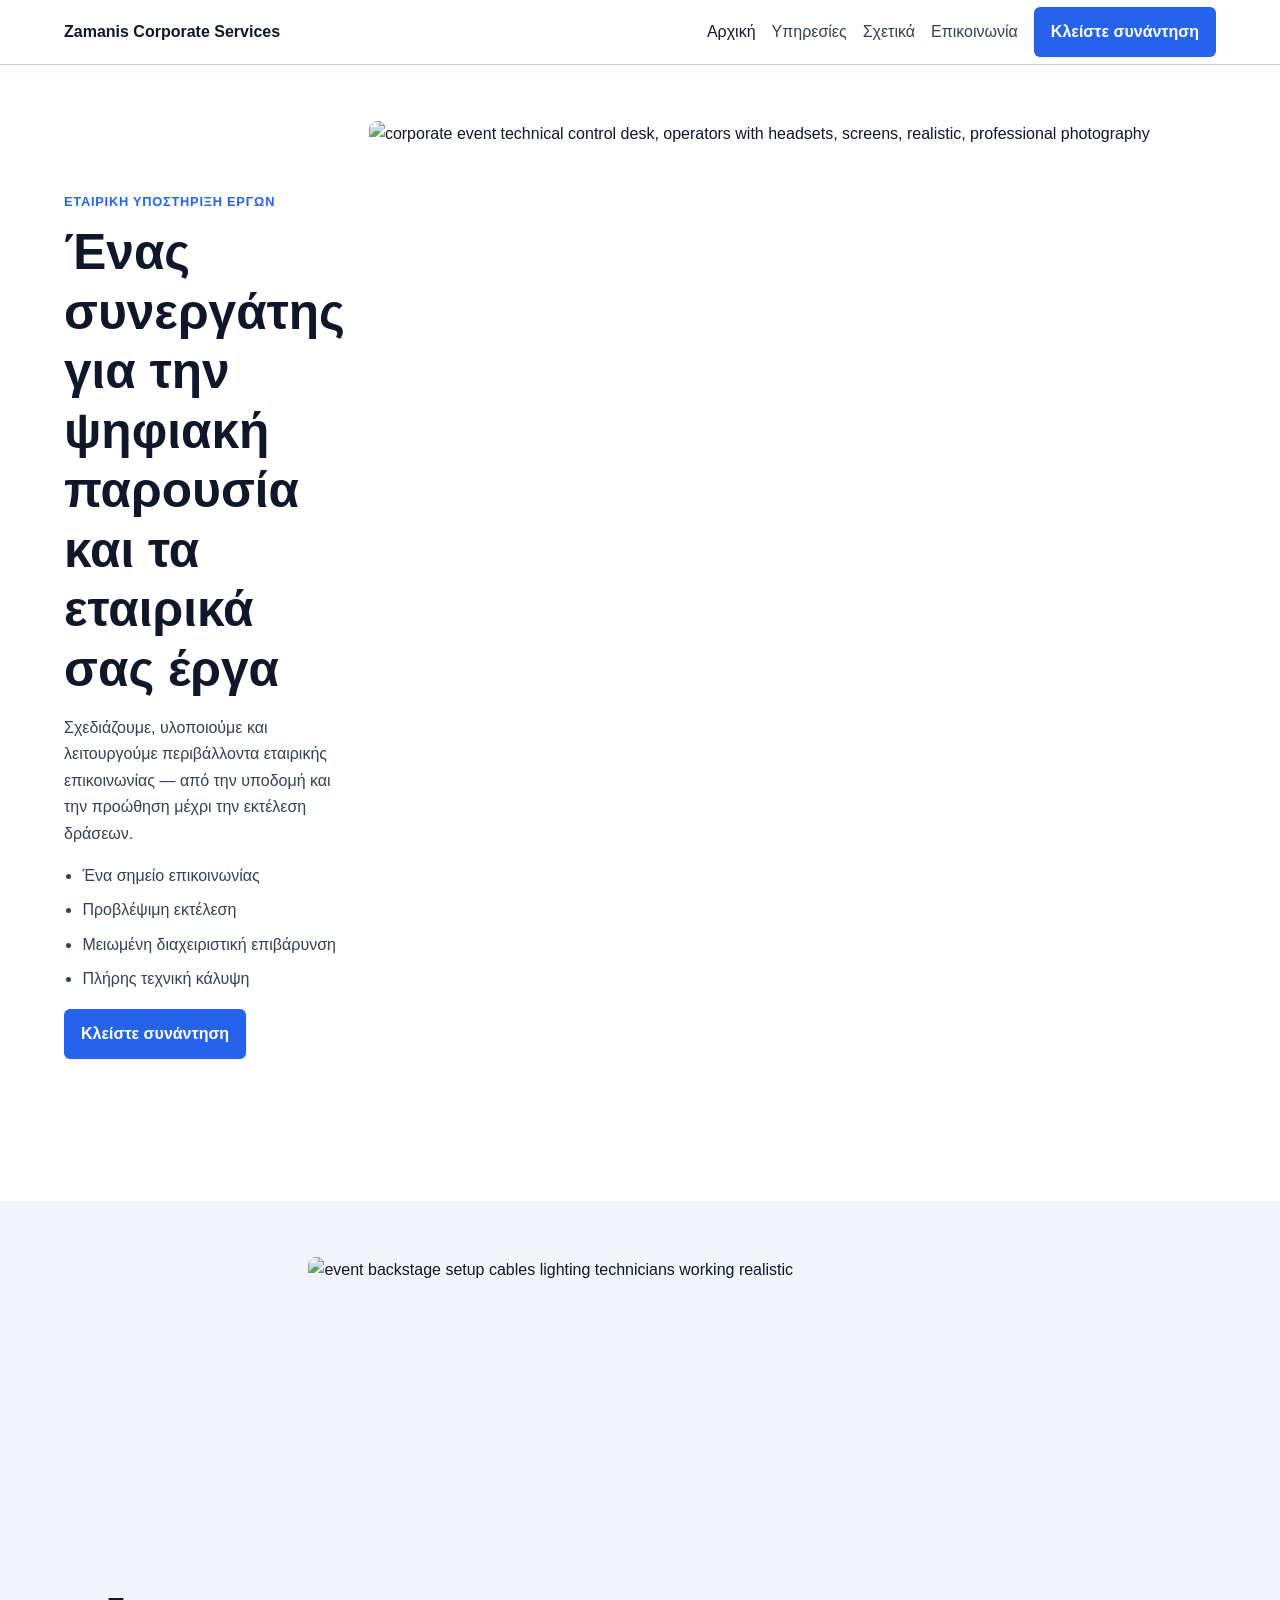
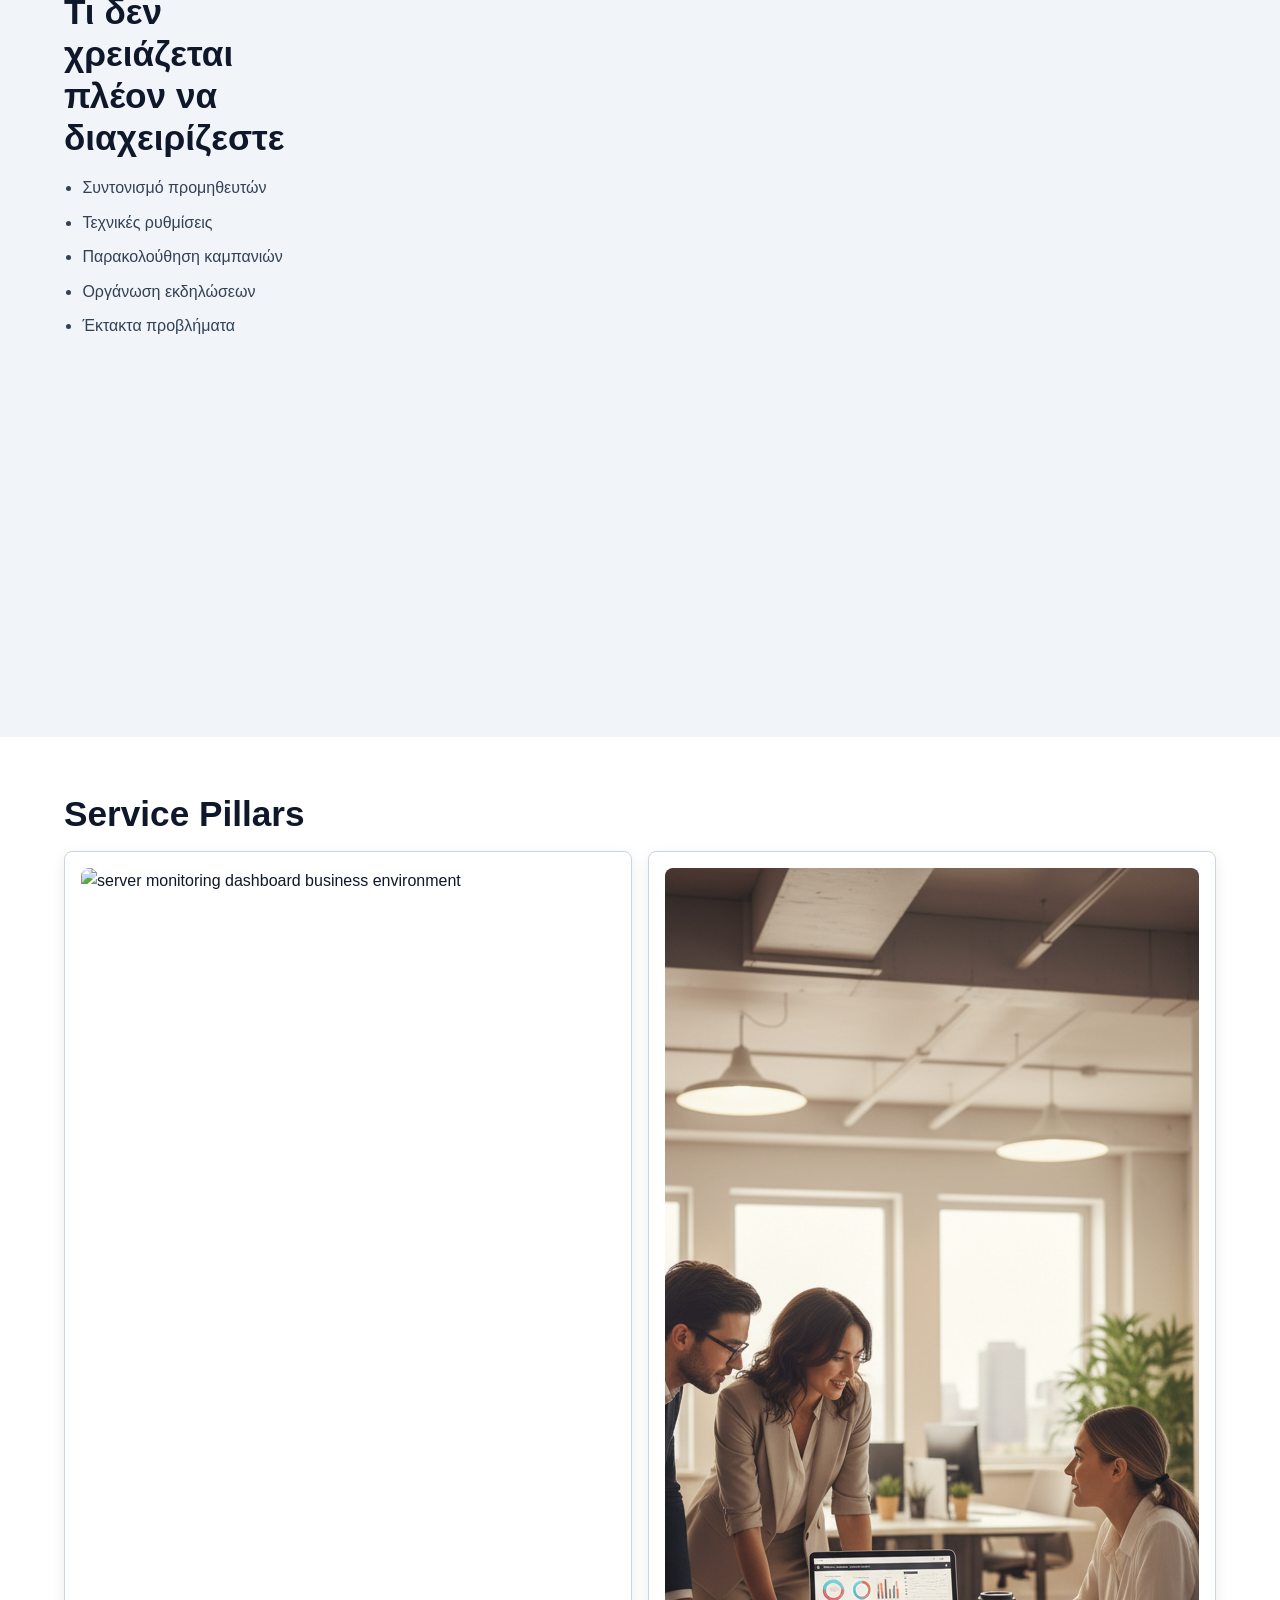
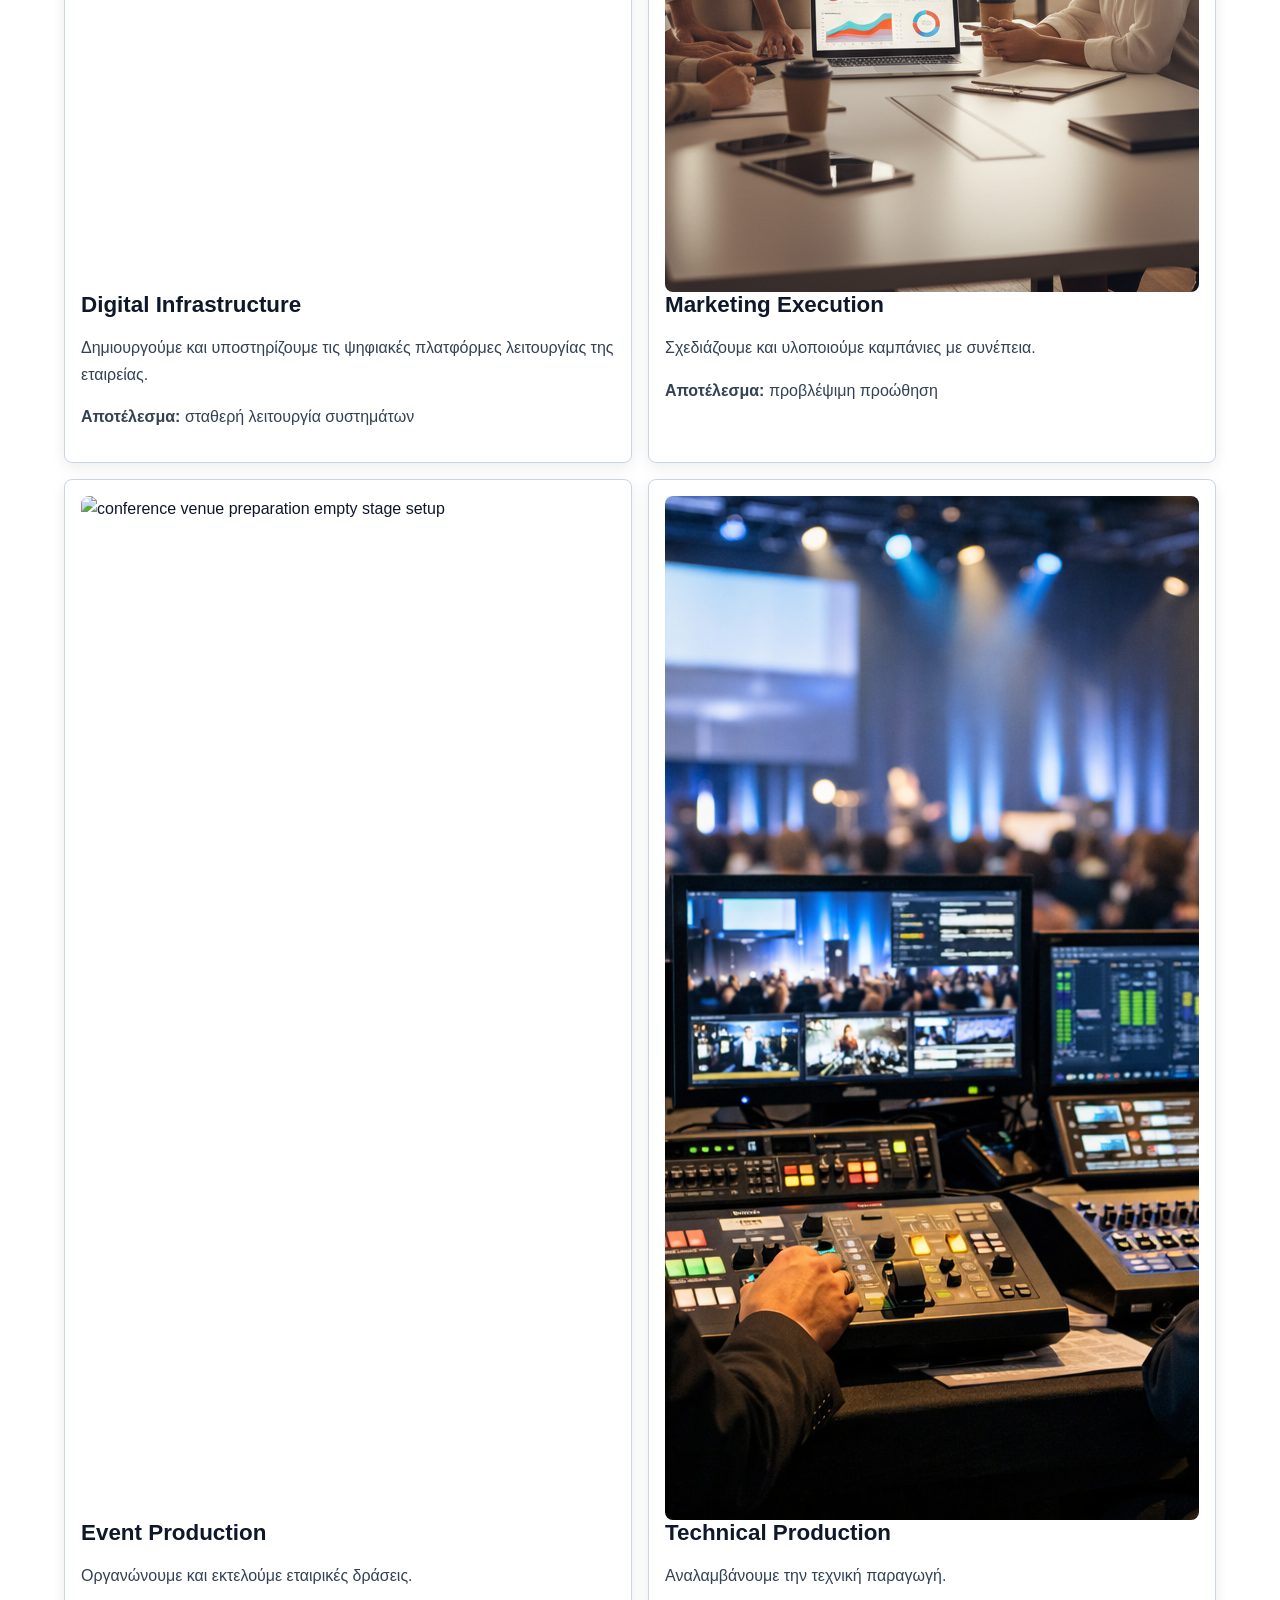
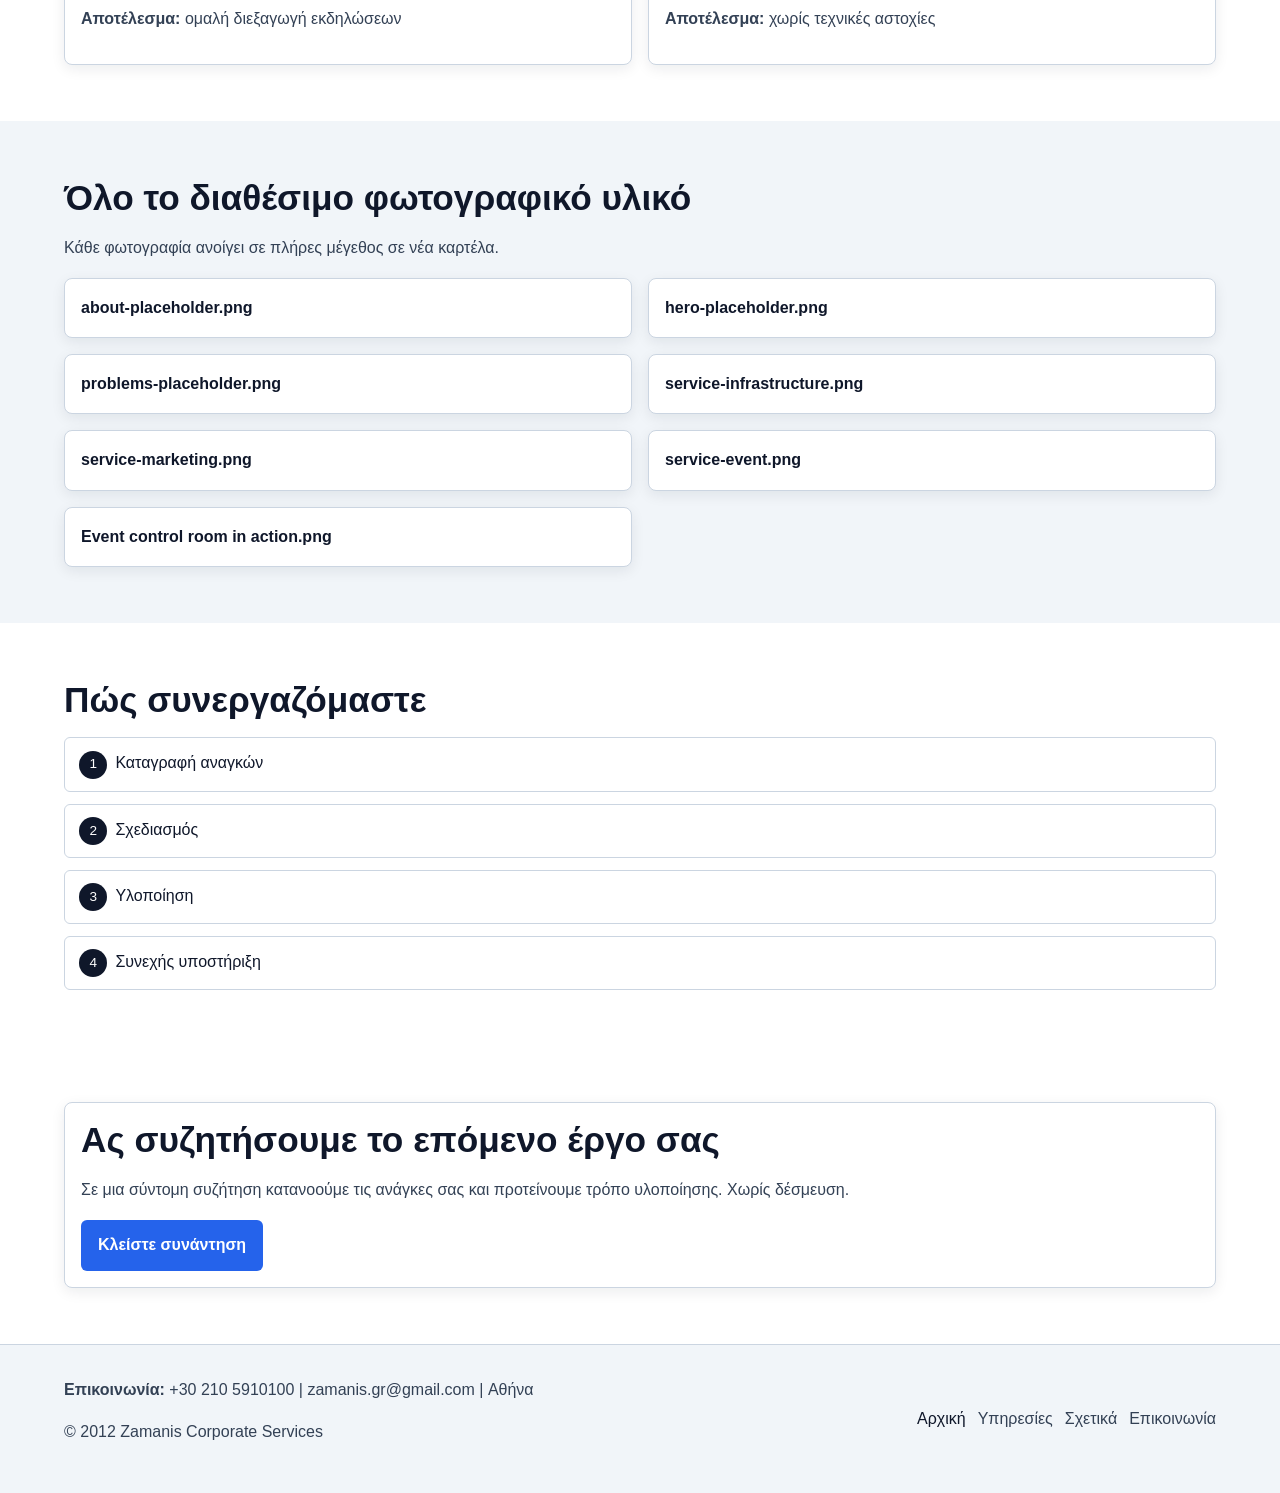
==== commit f0fe5c78: "Refactor homepage to use working photo assets" ====
--- a/index.html
+++ b/index.html
@@ -1,3 +1,5 @@
+<!DOCTYPE html>
+<html lang="el">
 <head>
   <meta charset="UTF-8">
   <meta name="viewport" content="width=device-width, initial-scale=1.0">
@@ -23,7 +25,9 @@
           </ul>
           <p style="margin-top:1rem;"><a class="btn btn-primary" href="contact.html">Κλείστε συνάντηση</a></p>
         </div>
-        <img class="media-photo" src="assets/img/hero-photo.png" width="1024" height="1024" alt="corporate event technical control desk, operators with headsets, screens, realistic, professional photography">
+        <a class="photo-link" href="photo/hero-placeholder.png" target="_blank" rel="noopener noreferrer">
+          <img class="media-photo" src="photo/hero-placeholder.png" width="1024" height="1024" alt="corporate event technical control desk, operators with headsets, screens, realistic, professional photography">
+        </a>
       </div>
     </section>
 
@@ -39,7 +43,9 @@
             <li>Έκτακτα προβλήματα</li>
           </ul>
         </div>
-        <img class="media-photo" src="assets/img/problems-photo.png" width="1024" height="1024" alt="event backstage setup cables lighting technicians working realistic">
+        <a class="photo-link" href="photo/problems-placeholder.png" target="_blank" rel="noopener noreferrer">
+          <img class="media-photo" src="photo/problems-placeholder.png" width="1024" height="1024" alt="event backstage setup cables lighting technicians working realistic">
+        </a>
       </div>
     </section>
 
@@ -48,25 +54,33 @@
         <h2>Service Pillars</h2>
         <div class="card-grid">
           <article class="card">
-            <img class="media-photo" src="assets/img/service-infrastructure.png" width="1024" height="1024" alt="server monitoring dashboard business environment">
+            <a class="photo-link" href="photo/service-infrastructure.png" target="_blank" rel="noopener noreferrer">
+              <img class="media-photo" src="photo/service-infrastructure.png" width="1024" height="1024" alt="server monitoring dashboard business environment">
+            </a>
             <h3>Digital Infrastructure</h3>
             <p>Δημιουργούμε και υποστηρίζουμε τις ψηφιακές πλατφόρμες λειτουργίας της εταιρείας.</p>
             <p><strong>Αποτέλεσμα:</strong> σταθερή λειτουργία συστημάτων</p>
           </article>
           <article class="card">
-            <img class="media-photo" src="assets/img/service-marketing.png" width="1024" height="1024" alt="marketing campaign analytics dashboard on laptop office">
+            <a class="photo-link" href="photo/service-marketing.png" target="_blank" rel="noopener noreferrer">
+              <img class="media-photo" src="photo/service-marketing.png" width="1024" height="1024" alt="marketing campaign analytics dashboard on laptop office">
+            </a>
             <h3>Marketing Execution</h3>
             <p>Σχεδιάζουμε και υλοποιούμε καμπάνιες με συνέπεια.</p>
             <p><strong>Αποτέλεσμα:</strong> προβλέψιμη προώθηση</p>
           </article>
           <article class="card">
-            <img class="media-photo" src="assets/img/service-event.png" width="1024" height="1024" alt="conference venue preparation empty stage setup">
+            <a class="photo-link" href="photo/service-event.png" target="_blank" rel="noopener noreferrer">
+              <img class="media-photo" src="photo/service-event.png" width="1024" height="1024" alt="conference venue preparation empty stage setup">
+            </a>
             <h3>Event Production</h3>
             <p>Οργανώνουμε και εκτελούμε εταιρικές δράσεις.</p>
             <p><strong>Αποτέλεσμα:</strong> ομαλή διεξαγωγή εκδηλώσεων</p>
           </article>
           <article class="card">
-            <img class="media-photo" src="assets/img/service-technical.png" width="1536" height="1024" alt="audio mixing console live event">
+            <a class="photo-link" href="photo/Event%20control%20room%20in%20action.png" target="_blank" rel="noopener noreferrer">
+              <img class="media-photo" src="photo/Event%20control%20room%20in%20action.png" width="1536" height="1024" alt="audio mixing console live event">
+            </a>
             <h3>Technical Production</h3>
             <p>Αναλαμβάνουμε την τεχνική παραγωγή.</p>
             <p><strong>Αποτέλεσμα:</strong> χωρίς τεχνικές αστοχίες</p>
@@ -76,6 +90,22 @@
     </section>
 
     <section class="section section-subtle">
+      <div class="container">
+        <h2>Όλο το διαθέσιμο φωτογραφικό υλικό</h2>
+        <p>Κάθε φωτογραφία ανοίγει σε πλήρες μέγεθος σε νέα καρτέλα.</p>
+        <div class="card-grid">
+          <a class="card photo-card" href="photo/about-placeholder.png" target="_blank" rel="noopener noreferrer">about-placeholder.png</a>
+          <a class="card photo-card" href="photo/hero-placeholder.png" target="_blank" rel="noopener noreferrer">hero-placeholder.png</a>
+          <a class="card photo-card" href="photo/problems-placeholder.png" target="_blank" rel="noopener noreferrer">problems-placeholder.png</a>
+          <a class="card photo-card" href="photo/service-infrastructure.png" target="_blank" rel="noopener noreferrer">service-infrastructure.png</a>
+          <a class="card photo-card" href="photo/service-marketing.png" target="_blank" rel="noopener noreferrer">service-marketing.png</a>
+          <a class="card photo-card" href="photo/service-event.png" target="_blank" rel="noopener noreferrer">service-event.png</a>
+          <a class="card photo-card" href="photo/Event%20control%20room%20in%20action.png" target="_blank" rel="noopener noreferrer">Event control room in action.png</a>
+        </div>
+      </div>
+    </section>
+
+    <section class="section">
       <div class="container">
         <h2>Πώς συνεργαζόμαστε</h2>
         <ol class="steps">
@@ -92,3 +122,12 @@
         <h2>Ας συζητήσουμε το επόμενο έργο σας</h2>
         <p>Σε μια σύντομη συζήτηση κατανοούμε τις ανάγκες σας και προτείνουμε τρόπο υλοποίησης. Χωρίς δέσμευση.</p>
         <a class="btn btn-primary" href="contact.html">Κλείστε συνάντηση</a>
+      </div>
+    </section>
+  </main>
+
+  <div id="site-footer"></div>
+
+  <script src="assets/js/main.js"></script>
+</body>
+</html>
--- a/assets/css/style.css
+++ b/assets/css/style.css
@@ -40,6 +40,22 @@
   object-fit: cover;
 }
 
+
+.photo-link {
+  display: block;
+}
+
+.photo-link:focus-visible,
+.photo-card:focus-visible {
+  outline: 2px solid var(--color-accent);
+  outline-offset: 3px;
+}
+
+.photo-card {
+  color: var(--color-primary);
+  font-weight: 600;
+}
+
 a {
   color: inherit;
   text-decoration: none;
